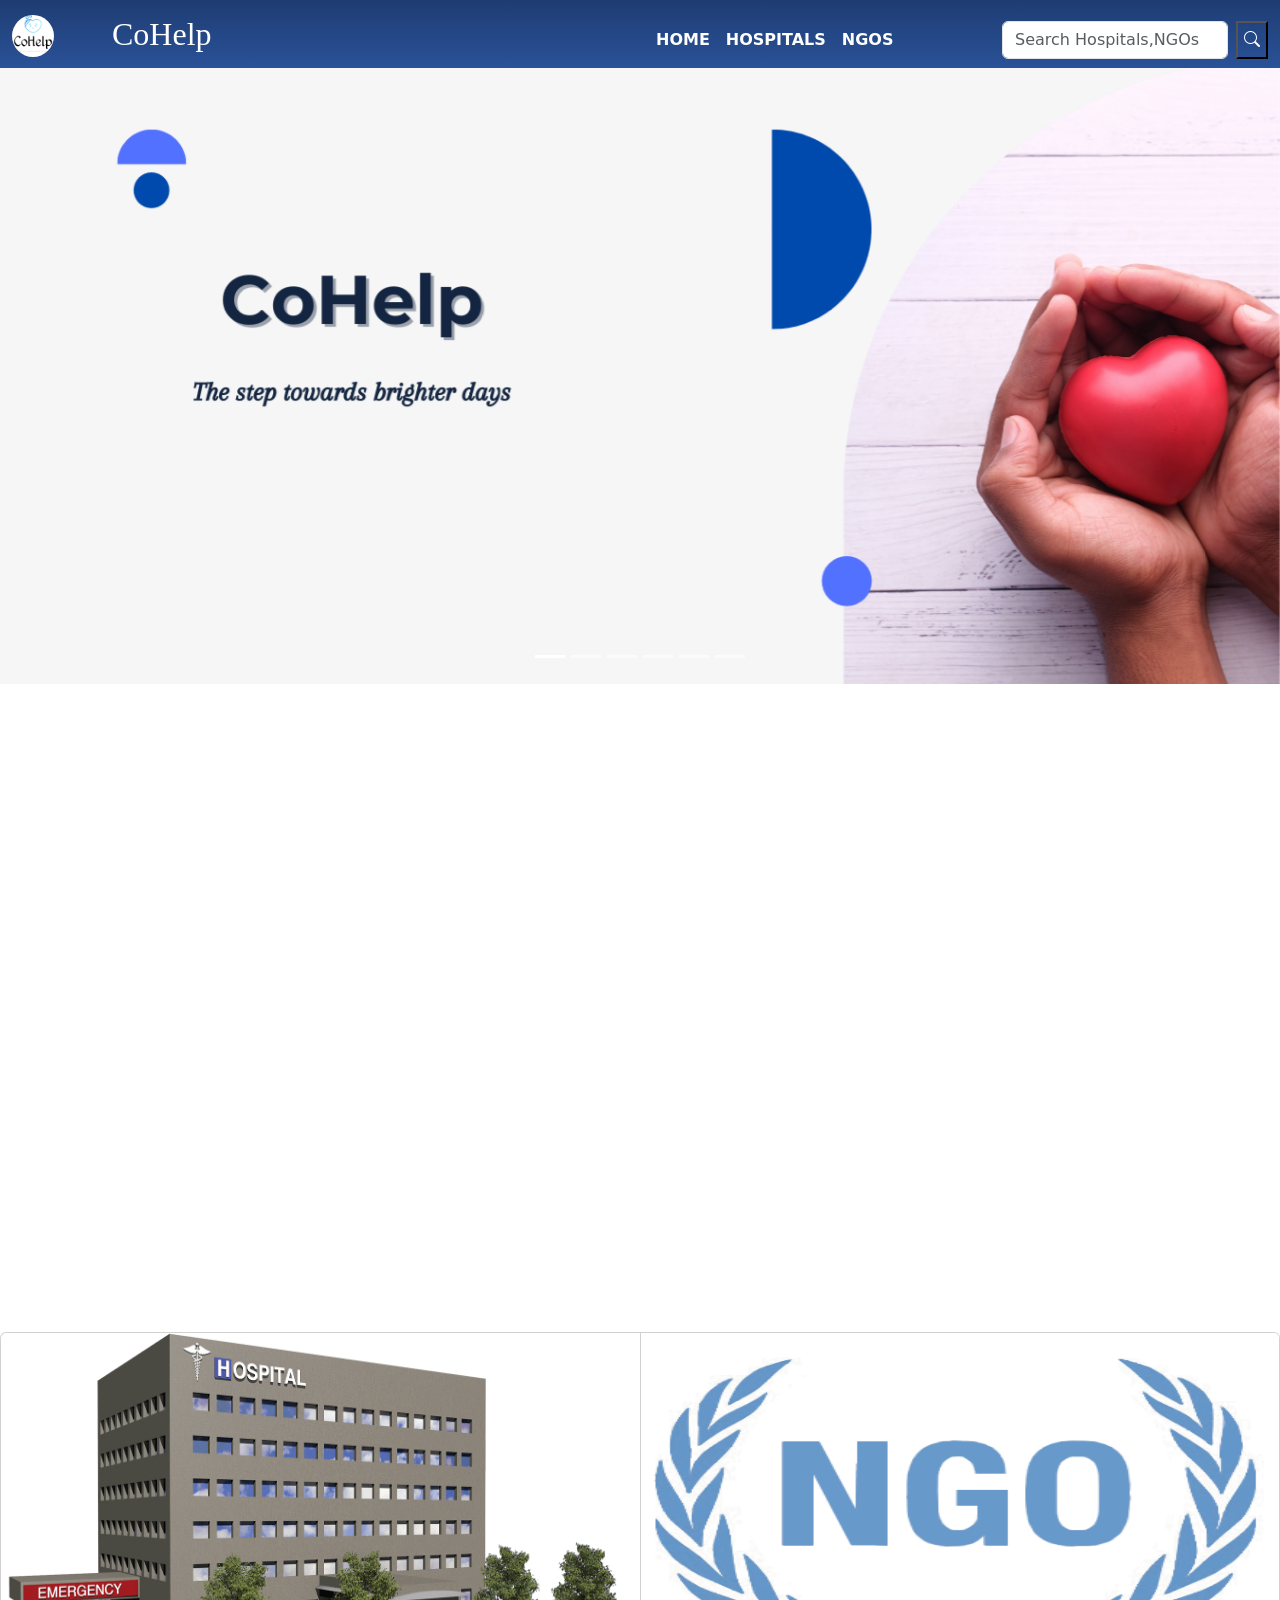
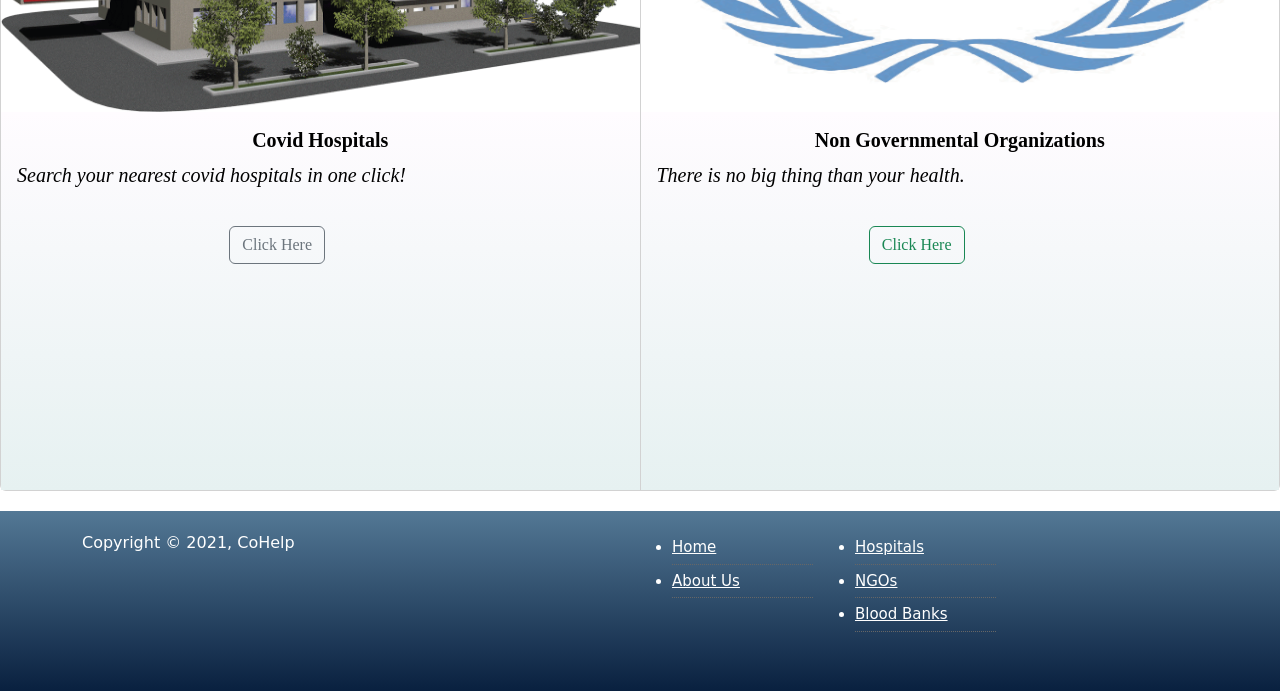
==== index.html @ fdd15eda "add ngo datas" ====
<!doctype html>
<html class="no-js" lang="">
    <head>
        <meta charset="utf-8">
        <title>Dashboard | CoHelp</title>
        <meta name="viewport" content="width=device-width, initial-scale=1">

        <!--Initialize bootstrap css-->
        <link href="https://cdn.jsdelivr.net/npm/bootstrap@5.0.2/dist/css/bootstrap.min.css" rel="stylesheet">

        <!--Initialize BS Icon-->
        <link rel="stylesheet" href="https://cdn.jsdelivr.net/npm/bootstrap-icons@1.5.0/font/bootstrap-icons.css">
        <link rel="stylesheet" href="css/normalize.min.css">
        <link rel="stylesheet" href="css/main.css">

        <!--Chat-Bot Installation-->
        <!--Start of Tawk.to Script-->
        <script type="text/javascript">
          var Tawk_API=Tawk_API||{}, Tawk_LoadStart=new Date();
          (function(){
          var s1=document.createElement("script"),s0=document.getElementsByTagName("script")[0];
          s1.async=true;
          s1.src='https://embed.tawk.to/60ea9696649e0a0a5ccb9987/1faa5ofm1';
          s1.charset='UTF-8';
          s1.setAttribute('crossorigin','*');
          s0.parentNode.insertBefore(s1,s0);
          })();
          </script>
          <!--End of Tawk.to Script-->
    </head>
    <body>

        <!--Header div-->
        <header>
            <nav class="navbar navbar-expand-lg">
                <div class="container-fluid">
                    <!--Branding-->
                  <a class="navbar-brand" href="#">
                    <img src="img/logo.png" alt="" width="30" height="24" class="d-inline-block align-text-top">
                    <h2>CoHelp</h2>
                  </a>

                  <!--Button Block-->
                  <button class="navbar-toggler" type="button" data-bs-toggle="collapse" data-bs-target="#nav1" aria-controls="nav1" aria-expanded="false" aria-label="Toggle navigation">
                    <span class="navbar-toggler-icon">
                        <i class="bi bi-list"></i>
                    </span>
                  </button>

                  <!--Collapse Div-->
                  <div class="collapse navbar-collapse" id="nav1">
                    <ul class="navbar-nav me-auto mb-2 mb-lg-0">
                      <li class="nav-item">
                        <a class="nav-link active" aria-current="page" href="index.html">Home</a>
                      </li>
                      <li class="nav-item">
                        <a class="nav-link" href="hospital.html">Hospitals</a>
                      </li>
                      <li class="nav-item">
                        <a class="nav-link" href="ngo.html">NGOs</a>
                      </li>
                    </ul>

                    <!--Search Div-->
                    <form class="d-flex">
                      <input class="form-control me-2" type="search" placeholder="Search Hospitals,NGOs" aria-label="Search">
                      <button class="search-button"><i class="bi bi-search"></i></button>
                    </form>
                  </div>
                </div>
            </nav>
        </header>

        <!--Carousel div-->
        <div class="wrapper-fluid">
            <div id="carousel" class="carousel slide" data-bs-ride="carousel">
                <div class="carousel-indicators">
                    <button type="button" data-bs-target="#carousel" data-bs-slide-to="0" class="active" aria-current="true" aria-label="Slide 1"></button>
                    <button type="button" data-bs-target="#carousel" data-bs-slide-to="1" aria-label="Slide 2"></button>
                    <button type="button" data-bs-target="#carousel" data-bs-slide-to="2" aria-label="Slide 3"></button>
                    <button type="button" data-bs-target="#carousel" data-bs-slide-to="3" aria-label="Slide 4"></button>
                    <button type="button" data-bs-target="#carousel" data-bs-slide-to="4" aria-label="Slide 5"></button>
                    <button type="button" data-bs-target="#carousel" data-bs-slide-to="5" aria-label="Slide 6"></button>
                </div>
                <div class="carousel-inner">
                    <div class="carousel-item active">
                        <img src="img/CoHelp.png" class="d-block w-100" alt="..." >
                    </div>
                    <div class="carousel-item">
                        <img src="img/img1.jpeg" class="d-block w-100" alt="...">
                    </div>
                    <div class="carousel-item">
                        <img src="img/img2.jpeg" class="d-block w-100" alt="...">
                    </div>
                    <div class="carousel-item">
                        <img src="img/img3.jpeg" class="d-block w-100" alt="...">
                    </div>
                    <div class="carousel-item">
                        <img src="img/img4.jpeg" class="d-block w-100" alt="...">
                    </div>
                    <div class="carousel-item">
                        <img src="img/img5.jpeg" class="d-block w-100" alt="...">
                    </div>
                </div>
            </div>
        </div><!--End Wrapper Carousel-->

        <!--Covid graph-->
        <br>
        <div class="content-graph">
          <iframe src="https://ourworldindata.org/grapher/covid-tests-cases-deaths-per-million?yScale=log&time=earliest..latest&country=~IND" loading="lazy" style="width: 100%; height: 600px; border: 0px none;"></iframe>
        </div>
        
        <br>
        <!--Card Elements-->
        <div class="card-group">
            <div class="card">
              <img src="img/Hospital.png" class="card-img-top">
              <div class="card-body">
                <h5 class="card-title">Covid Hospitals</h5>
                <p class="card-text">Search your nearest covid hospitals in one click!</p>
                <button type="button" class="btn btn-outline-secondary" onclick="document.location='hospital.html'">Click Here</button>
              </div>
            </div>
            <div class="card">
              <img src="img/ngo.png" class="card-img-top">
              <div class="card-body">
                <h5 class="card-title">Non Governmental Organizations</h5>
                <p class="card-text">There is no big thing than your health.</p>
                <button type="button" class="btn btn-outline-success" onclick="document.location='ngo.html'">Click Here</button>
              </div>
            </div>
            </div>
        </div>

        <!--Footer div-->
        <footer id="main-footer">
            <div class="container">
                <div class="footer-right">
                    <nav class="footer-nav">
                        <ul>
                            <li><a href="index.html" class="active">Home</a></li>
                            <li><a href="about-us.html">About Us</a></li>
                        </ul>
                    </nav>
                    <nav class="footer-nav">
                        <ul>
                            <li><a href="hospital.html" class="active">Hospitals</a></li>
                            <li><a href="ngo.html">NGOs</a></li>
                            <li><a href="#">Blood Banks</a></li>
                        </ul>
                    </nav>
                </div>
                <div class="footer-left">
                    <p class="copy">Copyright &copy; 2021, CoHelp</p>
                </div>
            </div>
        </footer>
        <!--Bootstrap js-->
        <script src="https://cdn.jsdelivr.net/npm/@popperjs/core@2.9.2/dist/umd/popper.min.js"></script>
        <script src="https://cdn.jsdelivr.net/npm/bootstrap@5.0.2/dist/js/bootstrap.min.js"></script>
        <script src="https://cdn.jsdelivr.net/npm/bootstrap@5.0.2/dist/js/bootstrap.bundle.min.js"></script>
        <script src="//ajax.googleapis.com/ajax/libs/jquery/1.11.3/jquery.min.js"></script>
        

        <script src="js/main.js"></script>
    </body>
</html>
---- css/main.css ----
/*! HTML5 Boilerplate v5.0 | MIT License | http://h5bp.com/ */

html {
    color: #222;
    font-size: 1em;
    line-height: 1.4;
}

::-moz-selection {
    background: #b3d4fc;
    text-shadow: none;
}

::selection {
    background: #b3d4fc;
    text-shadow: none;
}

hr {
    display: block;
    height: 1px;
    border: 0;
    border-top: 1px solid #ccc;
    margin: 1em 0;
    padding: 0;
}

audio,
canvas,
iframe,
img,
svg,
video {
    vertical-align: middle;
}

fieldset {
    border: 0;
    margin: 0;
    padding: 0;
}

textarea {
    resize: vertical;
}

.browserupgrade {
    margin: 0.2em 0;
    background: #ccc;
    color: #000;
    padding: 0.2em 0;
}


/* ==========================================================================
   Author's custom styles
   ========================================================================== */

header{
    background:linear-gradient(#1e3c72,#2a5298);
}
.container-fluid{
    width: 100%;
    height: 100%;
}
.navbar-brand{
    float: left;
    width: 50%;
}

.navbar-brand h2{
    padding: 0 0 0 100px;
    color:#fff;
    margin: 0!important;
    font-family: 'Times New Roman', Times, serif ;
}
.navbar-brand img{
    width:  42px;
    position: absolute;
    height: auto;
    background-color: #fff;
    border-radius: 100%;

}

#nav1{
    float: right;
    width: 50%;
    padding-top: 12px;
}

#nav1 .navbar-nav li a{
    float: left;
    font-size: 16px;
    text-transform: uppercase;
    font-weight: bold;
    color: #fff;
}

#nav1 .navbar-nav li a:hover{
    background-color: #6fdaf749;
}

.navbar-toggler-icon i{
    color: #fff;
    height: 50%;
    width: 100%;
}

.navbar-toggler{
    border: transparent;
}

.navbar-toggler:hover{
    background-color: #537895;
    border: transparent;
}



.search-button{
    background-color: transparent;
    color: #fff;
}

.card-body{
    color: black;
    height: 50%;
    font-family:'Times New Roman', Times, serif;
    font-size: 20px;
    background: linear-gradient(#fffcff,#e6f1f1);
}

.card-body button{
    margin-left: 35%;
    margin-top: 20px;
}

.card-title{
    font-weight: bold;
    text-align: center;
}
.card-img-top{
    height: 50%;
}

.card-text{
    font-style: italic;
}
#main-footer{
    background: linear-gradient(to top,#09203f,#537895);
    color: #fff;
    min-height: 180px;
    margin-top: 20px;
    overflow: auto;
}

#main-footer a{
    color: #fff;
}

#main-footer .copy{
    padding: 20px 0 0 0;
}

#main-footer .footer-left{
    float: left;
    width: 50%;
}

#main-footer .footer-right{
    float: right;
    width: 50%;
}

#main-footer .footer-nav{
    float: left;
    font-size: 15px;
    width: 31%;
    padding: 20px 0 20px 0;
    margin-right: 10px;
}

#main-footer .footer-nav li{
    padding: 5px 0 5px 0;
    border-bottom: dotted #666 1px;
}
.parallax_two h1 {  
    color: rgb(5, 8, 58);  
    text-align: center; 
    font-weight: bold;
    font-family: cursive;
    font-size: 50px; 
    padding: 20px;  
    text-shadow: 0px 0px 10px rgba(255, 253, 253, 0.452);  
 } 

.wrapParallax p{
    text-align: center;
    font-size: 25px;
    font-family: 'Times New Roman', Times, serif;
    color: #000;
}
 

.wrapParallax ul{
    margin: 3px 6px 5px 5px;
    font-size: 20px;
    font-family: 'Times New Roman', Times, serif;
    color: #000;
}
 .wrapParallax img {  
    width:100vw;  
    height:100vh;
    filter: blur(2px);
    -webkit-filter: blur(2px);
  
 }  
 
 .wrapParallax {
    perspective: 100px;  
    height: 100vh;  
    overflow-x: hidden;  
    overflow-y: auto;  
 }  
 
 .parallax {  
    position: absolute;  
    top: 0;  
    bottom: 0;  
    right: 0;  
    left: 0;  
 }  
 
 .parallax_one {  
    transform: translateZ(-100px) scale(2);  
 }  
 
 .parallax_two {  
    z-index: 10;  
    transform: translateZ(-200px) scale(3) ; 
 }  
 
 .parallax_three {  
    margin-top: 100vh;  
 }  
.parallax_four p{
    text-align: center;
    font-size: 25px;
    font-family: 'Times New Roman', Times, serif;
    color: #000;
}










/* ==========================================================================
   Media Queries
   ========================================================================== */

@media only screen and (min-width: 35em) {

}

@media print,
       (-o-min-device-pixel-ratio: 5/4),
       (-webkit-min-device-pixel-ratio: 1.25),
       (min-resolution: 120dpi) {

}

/* ==========================================================================
   Helper classes
   ========================================================================== */

.hidden {
    display: none !important;
    visibility: hidden;
}

.visuallyhidden {
    border: 0;
    clip: rect(0 0 0 0);
    height: 1px;
    margin: -1px;
    overflow: hidden;
    padding: 0;
    position: absolute;
    width: 1px;
}

.visuallyhidden.focusable:active,
.visuallyhidden.focusable:focus {
    clip: auto;
    height: auto;
    margin: 0;
    overflow: visible;
    position: static;
    width: auto;
}

.invisible {
    visibility: hidden;
}

.clearfix:before,
.clearfix:after {
    content: " ";
    display: table;
}

.clearfix:after {
    clear: both;
}

.clearfix {
    *zoom: 1;
}

/* ==========================================================================
   Print styles
   ========================================================================== */

@media print {
    *,
    *:before,
    *:after {
        background: transparent !important;
        color: #000 !important;
        box-shadow: none !important;
        text-shadow: none !important;
    }

    a,
    a:visited {
        text-decoration: underline;
    }

    a[href]:after {
        content: " (" attr(href) ")";
    }

    abbr[title]:after {
        content: " (" attr(title) ")";
    }

    a[href^="#"]:after,
    a[href^="javascript:"]:after {
        content: "";
    }

    pre,
    blockquote {
        border: 1px solid #999;
        page-break-inside: avoid;
    }

    thead {
        display: table-header-group;
    }

    tr,
    img {
        page-break-inside: avoid;
    }

    img {
        max-width: 100% !important;
    }

    p,
    h2,
    h3 {
        orphans: 3;
        widows: 3;
    }

    h2,
    h3 {
        page-break-after: avoid;
    }
}
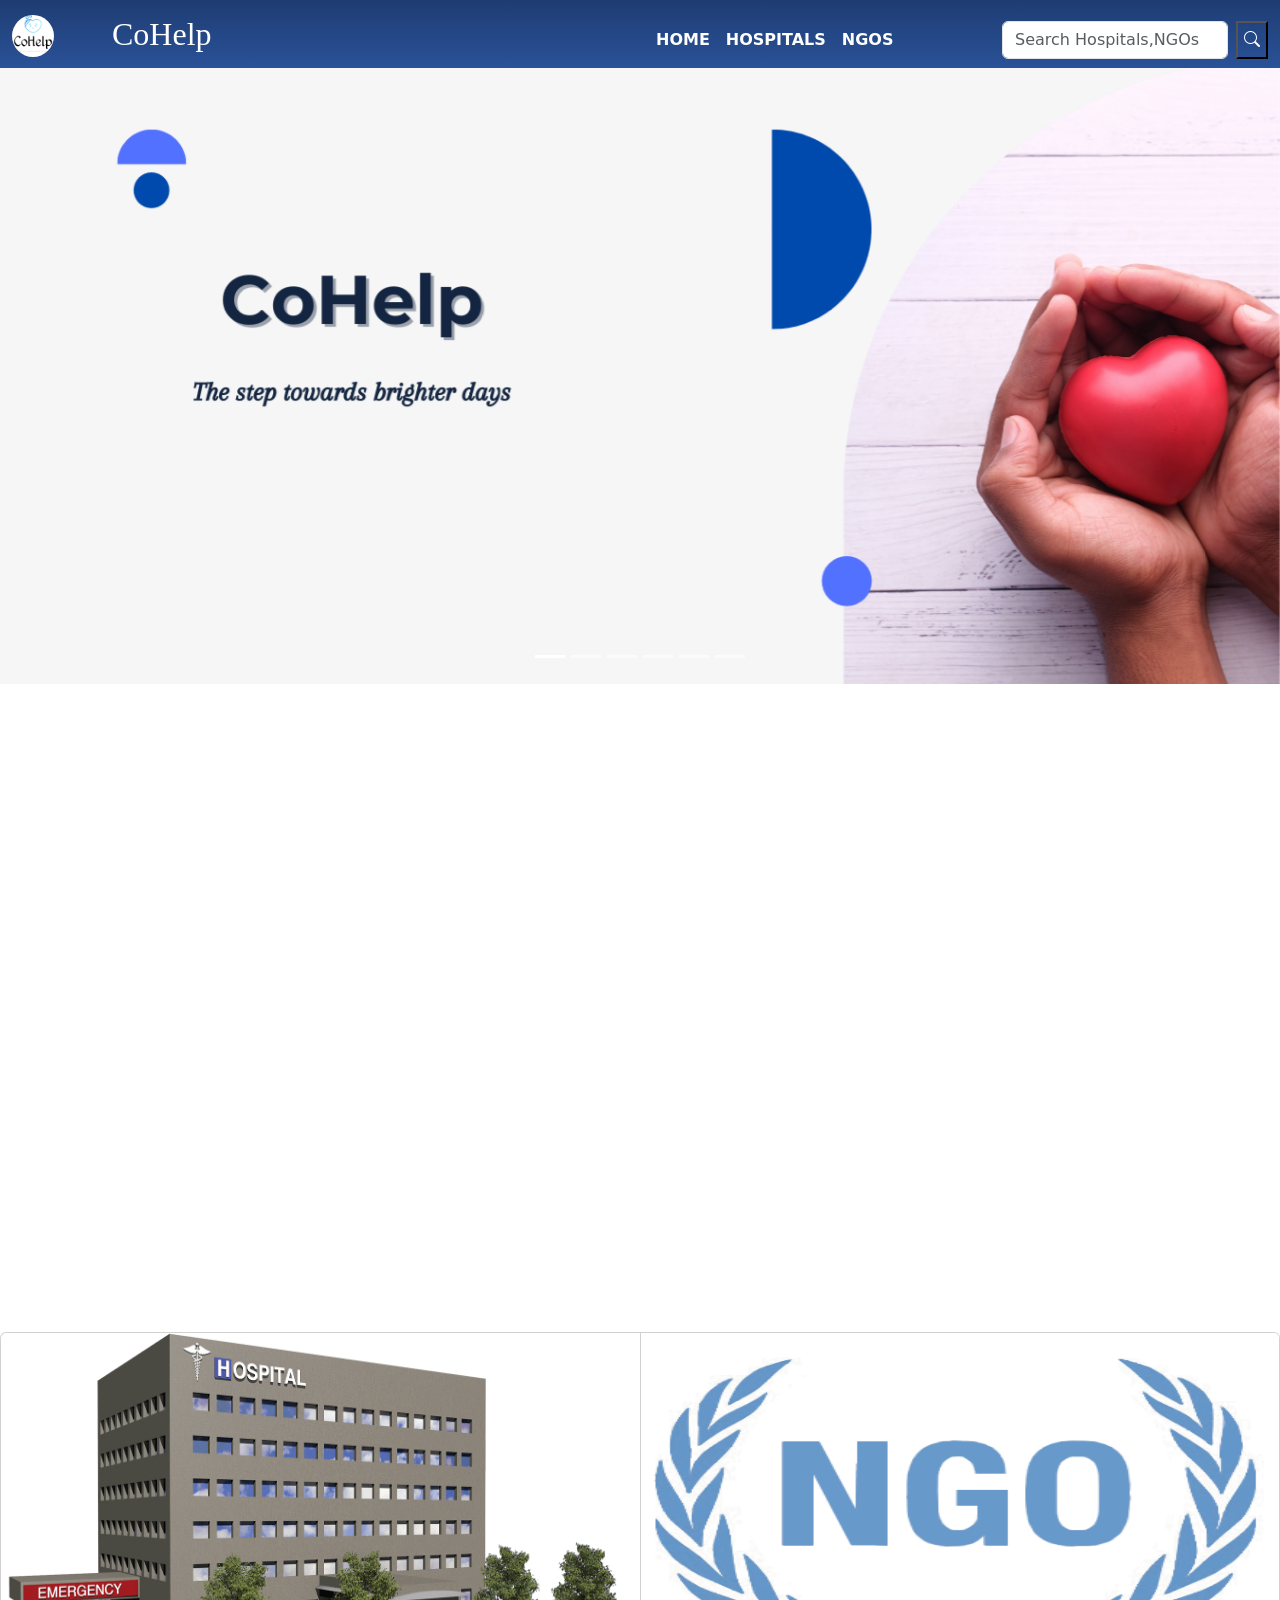
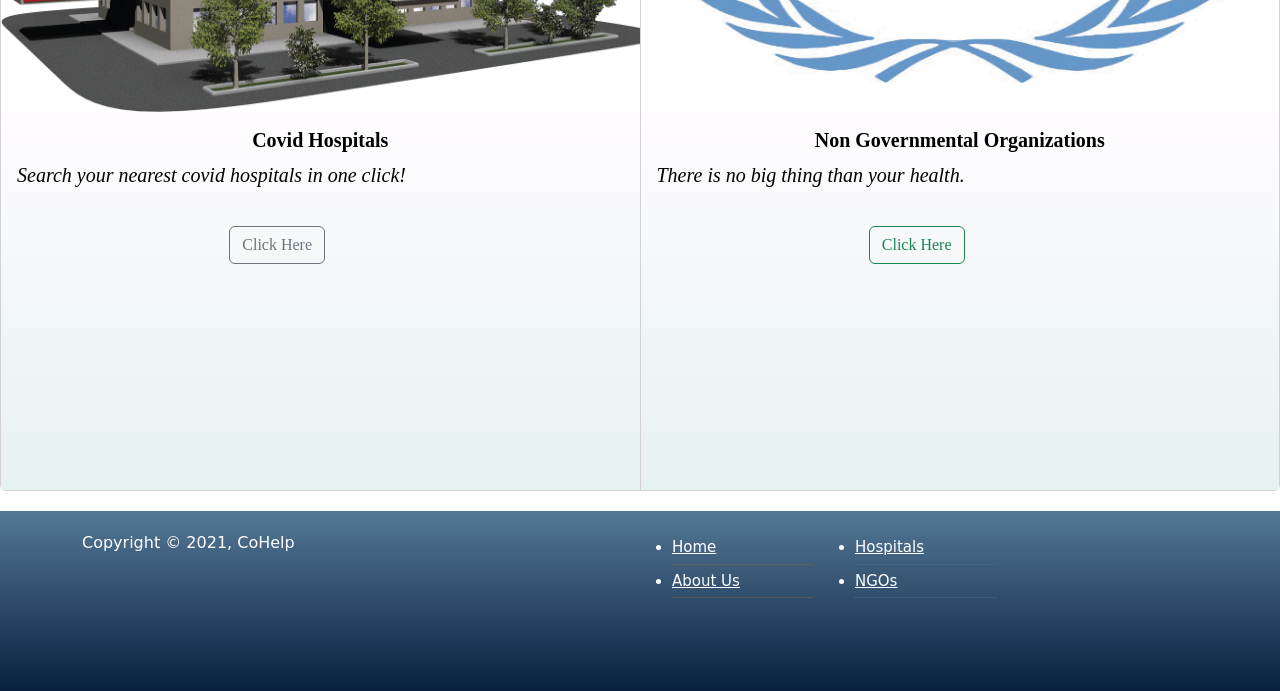
==== commit 6d0c2f75: "Update index.html" ====
--- a/index.html
+++ b/index.html
@@ -147,7 +147,6 @@
                         <ul>
                             <li><a href="hospital.html" class="active">Hospitals</a></li>
                             <li><a href="ngo.html">NGOs</a></li>
-                            <li><a href="#">Blood Banks</a></li>
                         </ul>
                     </nav>
                 </div>
--- a/css/main.css
+++ b/css/main.css
@@ -251,6 +251,19 @@
     color: #000;
 }
 
+table{
+    width: 100%;
+    font-size: 17px;
+    font-family: Calibri;
+    background: linear-gradient(to bottom,#fffcff,#d5fefd8f);
+}
+
+table,th,td{
+    border: solid 1px #DDD;
+    border-collapse: collapse;
+    padding: 2px 3px;
+    text-align:center;
+}
 
 
 
@@ -274,6 +287,7 @@
        (min-resolution: 120dpi) {
 
 }
+
 
 /* ==========================================================================
    Helper classes
@@ -385,4 +399,4 @@
     h3 {
         page-break-after: avoid;
     }
-}+}
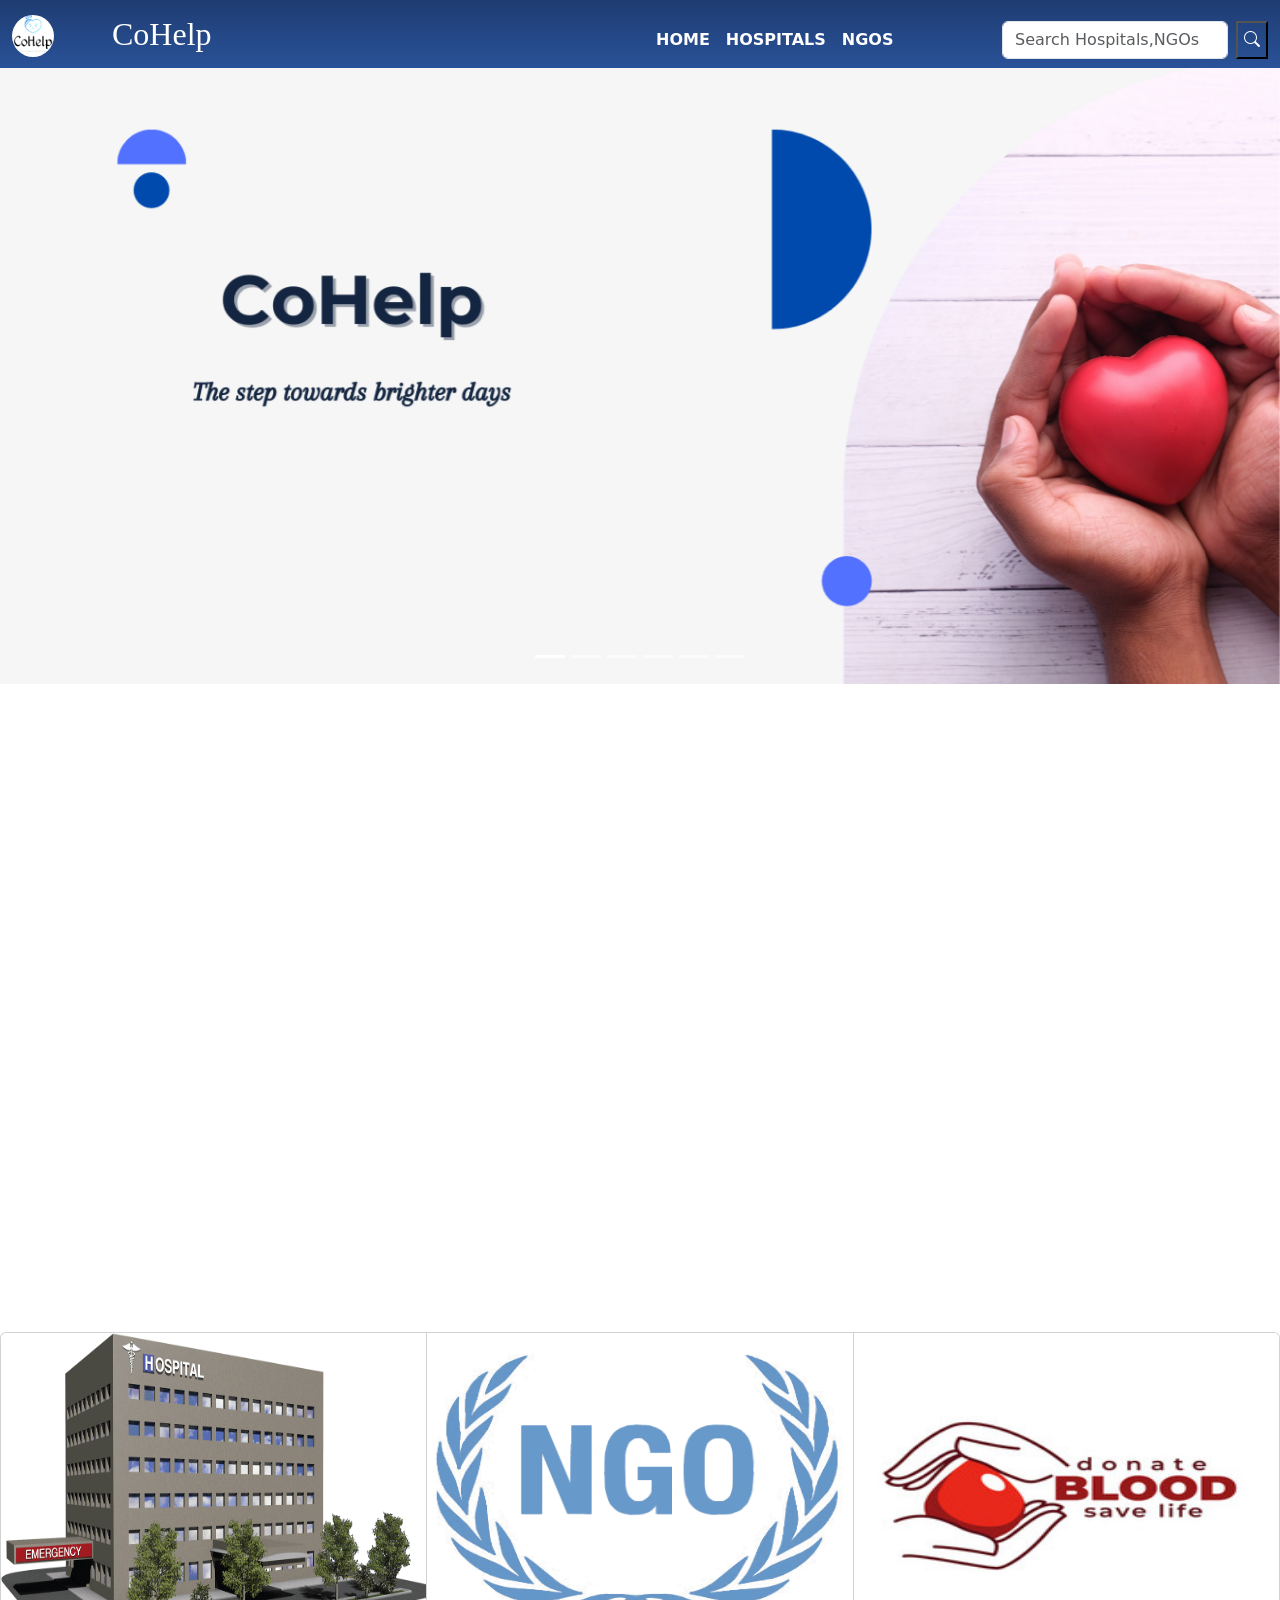
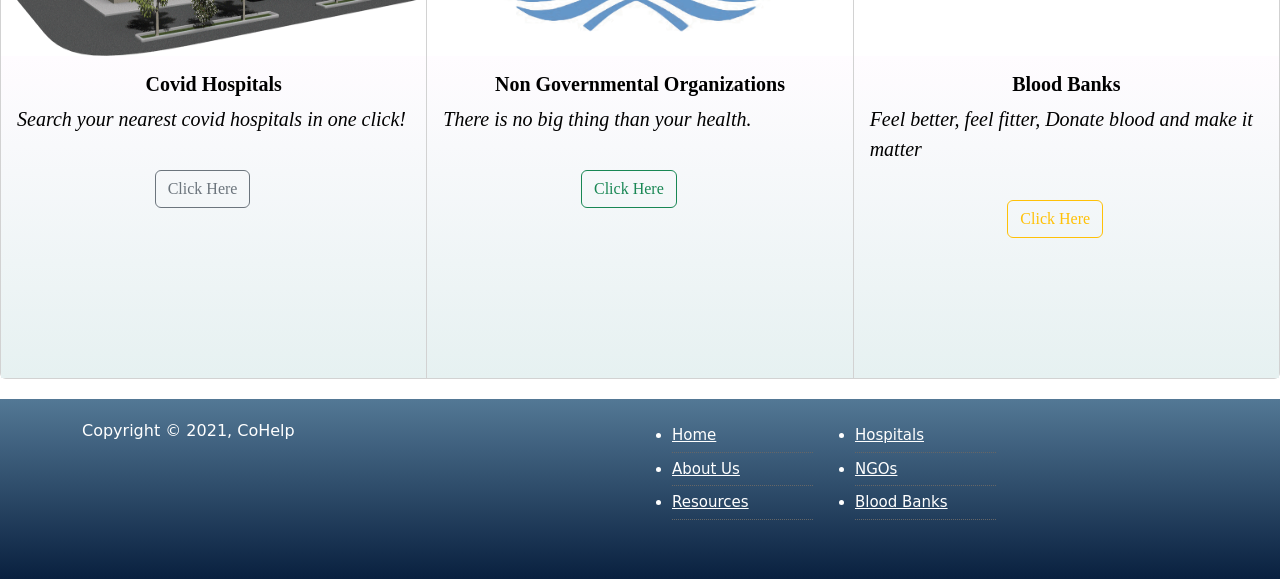
==== commit 9212f3b5: "Add files via upload" ====
--- a/index.html
+++ b/index.html
@@ -1,167 +1,162 @@
-<!doctype html>
-<html class="no-js" lang="">
-    <head>
-        <meta charset="utf-8">
-        <title>Dashboard | CoHelp</title>
-        <meta name="viewport" content="width=device-width, initial-scale=1">
-
-        <!--Initialize bootstrap css-->
-        <link href="https://cdn.jsdelivr.net/npm/bootstrap@5.0.2/dist/css/bootstrap.min.css" rel="stylesheet">
-
-        <!--Initialize BS Icon-->
-        <link rel="stylesheet" href="https://cdn.jsdelivr.net/npm/bootstrap-icons@1.5.0/font/bootstrap-icons.css">
-        <link rel="stylesheet" href="css/normalize.min.css">
-        <link rel="stylesheet" href="css/main.css">
-
-        <!--Chat-Bot Installation-->
-        <!--Start of Tawk.to Script-->
-        <script type="text/javascript">
-          var Tawk_API=Tawk_API||{}, Tawk_LoadStart=new Date();
-          (function(){
-          var s1=document.createElement("script"),s0=document.getElementsByTagName("script")[0];
-          s1.async=true;
-          s1.src='https://embed.tawk.to/60ea9696649e0a0a5ccb9987/1faa5ofm1';
-          s1.charset='UTF-8';
-          s1.setAttribute('crossorigin','*');
-          s0.parentNode.insertBefore(s1,s0);
-          })();
-          </script>
-          <!--End of Tawk.to Script-->
-    </head>
-    <body>
-
-        <!--Header div-->
-        <header>
-            <nav class="navbar navbar-expand-lg">
-                <div class="container-fluid">
-                    <!--Branding-->
-                  <a class="navbar-brand" href="#">
-                    <img src="img/logo.png" alt="" width="30" height="24" class="d-inline-block align-text-top">
-                    <h2>CoHelp</h2>
-                  </a>
-
-                  <!--Button Block-->
-                  <button class="navbar-toggler" type="button" data-bs-toggle="collapse" data-bs-target="#nav1" aria-controls="nav1" aria-expanded="false" aria-label="Toggle navigation">
-                    <span class="navbar-toggler-icon">
-                        <i class="bi bi-list"></i>
-                    </span>
-                  </button>
-
-                  <!--Collapse Div-->
-                  <div class="collapse navbar-collapse" id="nav1">
-                    <ul class="navbar-nav me-auto mb-2 mb-lg-0">
-                      <li class="nav-item">
-                        <a class="nav-link active" aria-current="page" href="index.html">Home</a>
-                      </li>
-                      <li class="nav-item">
-                        <a class="nav-link" href="hospital.html">Hospitals</a>
-                      </li>
-                      <li class="nav-item">
-                        <a class="nav-link" href="ngo.html">NGOs</a>
-                      </li>
-                    </ul>
-
-                    <!--Search Div-->
-                    <form class="d-flex">
-                      <input class="form-control me-2" type="search" placeholder="Search Hospitals,NGOs" aria-label="Search">
-                      <button class="search-button"><i class="bi bi-search"></i></button>
-                    </form>
-                  </div>
-                </div>
-            </nav>
-        </header>
-
-        <!--Carousel div-->
-        <div class="wrapper-fluid">
-            <div id="carousel" class="carousel slide" data-bs-ride="carousel">
-                <div class="carousel-indicators">
-                    <button type="button" data-bs-target="#carousel" data-bs-slide-to="0" class="active" aria-current="true" aria-label="Slide 1"></button>
-                    <button type="button" data-bs-target="#carousel" data-bs-slide-to="1" aria-label="Slide 2"></button>
-                    <button type="button" data-bs-target="#carousel" data-bs-slide-to="2" aria-label="Slide 3"></button>
-                    <button type="button" data-bs-target="#carousel" data-bs-slide-to="3" aria-label="Slide 4"></button>
-                    <button type="button" data-bs-target="#carousel" data-bs-slide-to="4" aria-label="Slide 5"></button>
-                    <button type="button" data-bs-target="#carousel" data-bs-slide-to="5" aria-label="Slide 6"></button>
-                </div>
-                <div class="carousel-inner">
-                    <div class="carousel-item active">
-                        <img src="img/CoHelp.png" class="d-block w-100" alt="..." >
-                    </div>
-                    <div class="carousel-item">
-                        <img src="img/img1.jpeg" class="d-block w-100" alt="...">
-                    </div>
-                    <div class="carousel-item">
-                        <img src="img/img2.jpeg" class="d-block w-100" alt="...">
-                    </div>
-                    <div class="carousel-item">
-                        <img src="img/img3.jpeg" class="d-block w-100" alt="...">
-                    </div>
-                    <div class="carousel-item">
-                        <img src="img/img4.jpeg" class="d-block w-100" alt="...">
-                    </div>
-                    <div class="carousel-item">
-                        <img src="img/img5.jpeg" class="d-block w-100" alt="...">
-                    </div>
-                </div>
-            </div>
-        </div><!--End Wrapper Carousel-->
-
-        <!--Covid graph-->
-        <br>
-        <div class="content-graph">
-          <iframe src="https://ourworldindata.org/grapher/covid-tests-cases-deaths-per-million?yScale=log&time=earliest..latest&country=~IND" loading="lazy" style="width: 100%; height: 600px; border: 0px none;"></iframe>
-        </div>
-        
-        <br>
-        <!--Card Elements-->
-        <div class="card-group">
-            <div class="card">
-              <img src="img/Hospital.png" class="card-img-top">
-              <div class="card-body">
-                <h5 class="card-title">Covid Hospitals</h5>
-                <p class="card-text">Search your nearest covid hospitals in one click!</p>
-                <button type="button" class="btn btn-outline-secondary" onclick="document.location='hospital.html'">Click Here</button>
-              </div>
-            </div>
-            <div class="card">
-              <img src="img/ngo.png" class="card-img-top">
-              <div class="card-body">
-                <h5 class="card-title">Non Governmental Organizations</h5>
-                <p class="card-text">There is no big thing than your health.</p>
-                <button type="button" class="btn btn-outline-success" onclick="document.location='ngo.html'">Click Here</button>
-              </div>
-            </div>
-            </div>
-        </div>
-
-        <!--Footer div-->
-        <footer id="main-footer">
-            <div class="container">
-                <div class="footer-right">
-                    <nav class="footer-nav">
-                        <ul>
-                            <li><a href="index.html" class="active">Home</a></li>
-                            <li><a href="about-us.html">About Us</a></li>
-                        </ul>
-                    </nav>
-                    <nav class="footer-nav">
-                        <ul>
-                            <li><a href="hospital.html" class="active">Hospitals</a></li>
-                            <li><a href="ngo.html">NGOs</a></li>
-                        </ul>
-                    </nav>
-                </div>
-                <div class="footer-left">
-                    <p class="copy">Copyright &copy; 2021, CoHelp</p>
-                </div>
-            </div>
-        </footer>
-        <!--Bootstrap js-->
-        <script src="https://cdn.jsdelivr.net/npm/@popperjs/core@2.9.2/dist/umd/popper.min.js"></script>
-        <script src="https://cdn.jsdelivr.net/npm/bootstrap@5.0.2/dist/js/bootstrap.min.js"></script>
-        <script src="https://cdn.jsdelivr.net/npm/bootstrap@5.0.2/dist/js/bootstrap.bundle.min.js"></script>
-        <script src="//ajax.googleapis.com/ajax/libs/jquery/1.11.3/jquery.min.js"></script>
-        
-
-        <script src="js/main.js"></script>
-    </body>
-</html>
+<!doctype html>
+<html class="no-js" lang="">
+    <head>
+        <meta charset="utf-8">
+        <title>Dashboard | CoHelp</title>
+        <meta name="viewport" content="width=device-width, initial-scale=1">
+
+        <!--Initialize bootstrap css-->
+        <link href="https://cdn.jsdelivr.net/npm/bootstrap@5.0.2/dist/css/bootstrap.min.css" rel="stylesheet">
+
+        <!--Initialize BS Icon-->
+        <link rel="stylesheet" href="https://cdn.jsdelivr.net/npm/bootstrap-icons@1.5.0/font/bootstrap-icons.css">
+        <link rel="stylesheet" href="css/normalize.min.css">
+        <link rel="stylesheet" href="css/main.css">
+    </head>
+    <body>
+
+        <!--Header div-->
+        <header>
+            <nav class="navbar navbar-expand-lg">
+                <div class="container-fluid">
+                    <!--Branding-->
+                  <a class="navbar-brand" href="#">
+                    <img src="img/logo.png" alt="" width="30" height="24" class="d-inline-block align-text-top">
+                    <h2>CoHelp</h2>
+                  </a>
+
+                  <!--Button Block-->
+                  <button class="navbar-toggler" type="button" data-bs-toggle="collapse" data-bs-target="#nav1" aria-controls="nav1" aria-expanded="false" aria-label="Toggle navigation">
+                    <span class="navbar-toggler-icon">
+                        <i class="bi bi-list"></i>
+                    </span>
+                  </button>
+
+                  <!--Collapse Div-->
+                  <div class="collapse navbar-collapse" id="nav1">
+                    <ul class="navbar-nav me-auto mb-2 mb-lg-0">
+                      <li class="nav-item">
+                        <a class="nav-link active" aria-current="page" href="index.html">Home</a>
+                      </li>
+                      <li class="nav-item">
+                        <a class="nav-link" href="hospital.html">Hospitals</a>
+                      </li>
+                      <li class="nav-item">
+                        <a class="nav-link" href="ngo.html">NGOs</a>
+                      </li>
+                    </ul>
+
+                    <!--Search Div-->
+                    <form class="d-flex">
+                      <input class="form-control me-2" type="search" placeholder="Search Hospitals,NGOs" aria-label="Search">
+                      <button class="search-button"><i class="bi bi-search"></i></button>
+                    </form>
+                  </div>
+                </div>
+            </nav>
+        </header>
+
+        <!--Carousel div-->
+        <div class="wrapper-fluid">
+            <div id="carousel" class="carousel slide" data-bs-ride="carousel">
+                <div class="carousel-indicators">
+                    <button type="button" data-bs-target="#carousel" data-bs-slide-to="0" class="active" aria-current="true" aria-label="Slide 1"></button>
+                    <button type="button" data-bs-target="#carousel" data-bs-slide-to="1" aria-label="Slide 2"></button>
+                    <button type="button" data-bs-target="#carousel" data-bs-slide-to="2" aria-label="Slide 3"></button>
+                    <button type="button" data-bs-target="#carousel" data-bs-slide-to="3" aria-label="Slide 4"></button>
+                    <button type="button" data-bs-target="#carousel" data-bs-slide-to="4" aria-label="Slide 5"></button>
+                    <button type="button" data-bs-target="#carousel" data-bs-slide-to="5" aria-label="Slide 6"></button>
+                </div>
+                <div class="carousel-inner">
+                    <div class="carousel-item active">
+                        <img src="img/CoHelp.png" class="d-block w-100" alt="..." >
+                    </div>
+                    <div class="carousel-item">
+                        <img src="img/img1.jpeg" class="d-block w-100" alt="...">
+                    </div>
+                    <div class="carousel-item">
+                        <img src="img/img2.jpeg" class="d-block w-100" alt="...">
+                    </div>
+                    <div class="carousel-item">
+                        <img src="img/img3.jpeg" class="d-block w-100" alt="...">
+                    </div>
+                    <div class="carousel-item">
+                        <img src="img/img4.jpeg" class="d-block w-100" alt="...">
+                    </div>
+                    <div class="carousel-item">
+                        <img src="img/img5.jpeg" class="d-block w-100" alt="...">
+                    </div>
+                </div>
+            </div>
+        </div><!--End Wrapper Carousel-->
+
+        <!--Covid graph-->
+        <br>
+        <div class="content-graph">
+          <iframe src="https://ourworldindata.org/grapher/covid-tests-cases-deaths-per-million?yScale=log&time=earliest..latest&country=~IND" loading="lazy" style="width: 100%; height: 600px; border: 0px none;"></iframe>
+        </div>
+        
+        <br>
+        <!--Card Elements-->
+        <div class="card-group">
+            <div class="card">
+              <img src="img/Hospital.png" class="card-img-top">
+              <div class="card-body">
+                <h5 class="card-title">Covid Hospitals</h5>
+                <p class="card-text">Search your nearest covid hospitals in one click!</p>
+                <button type="button" class="btn btn-outline-secondary">Click Here</button>
+              </div>
+            </div>
+            <div class="card">
+              <img src="img/ngo.png" class="card-img-top">
+              <div class="card-body">
+                <h5 class="card-title">Non Governmental Organizations</h5>
+                <p class="card-text">There is no big thing than your health.</p>
+                <button type="button" class="btn btn-outline-success">Click Here</button>
+              </div>
+            </div>
+            <div class="card">
+              <img src="img/blood.jpg" class="card-img-top">
+              <div class="card-body">
+                <h5 class="card-title">Blood Banks</h5>
+                <p class="card-text">Feel better, feel fitter,
+                    Donate blood and make it matter </p>
+                    <button type="button" class="btn btn-outline-warning">Click Here</button>
+              </div>
+            </div>
+        </div>
+
+        <!--Footer div-->
+        <footer id="main-footer">
+            <div class="container">
+                <div class="footer-right">
+                    <nav class="footer-nav">
+                        <ul>
+                            <li><a href="index.html" class="active">Home</a></li>
+                            <li><a href="about-us.html">About Us</a></li>
+                            <li><a href="resources.html">Resources</a></li>
+                        </ul>
+                    </nav>
+                    <nav class="footer-nav">
+                        <ul>
+                            <li><a href="hospital.html" class="active">Hospitals</a></li>
+                            <li><a href="ngo.html">NGOs</a></li>
+                            <li><a href="#">Blood Banks</a></li>
+                        </ul>
+                    </nav>
+                </div>
+                <div class="footer-left">
+                    <p class="copy">Copyright &copy; 2021, CoHelp</p>
+                </div>
+            </div>
+        </footer>
+        <!--Bootstrap js-->
+        <script src="https://cdn.jsdelivr.net/npm/@popperjs/core@2.9.2/dist/umd/popper.min.js"></script>
+        <script src="https://cdn.jsdelivr.net/npm/bootstrap@5.0.2/dist/js/bootstrap.min.js"></script>
+        <script src="https://cdn.jsdelivr.net/npm/bootstrap@5.0.2/dist/js/bootstrap.bundle.min.js"></script>
+        <script src="//ajax.googleapis.com/ajax/libs/jquery/1.11.3/jquery.min.js"></script>
+        
+
+        <script src="js/main.js"></script>
+    </body>
+</html>
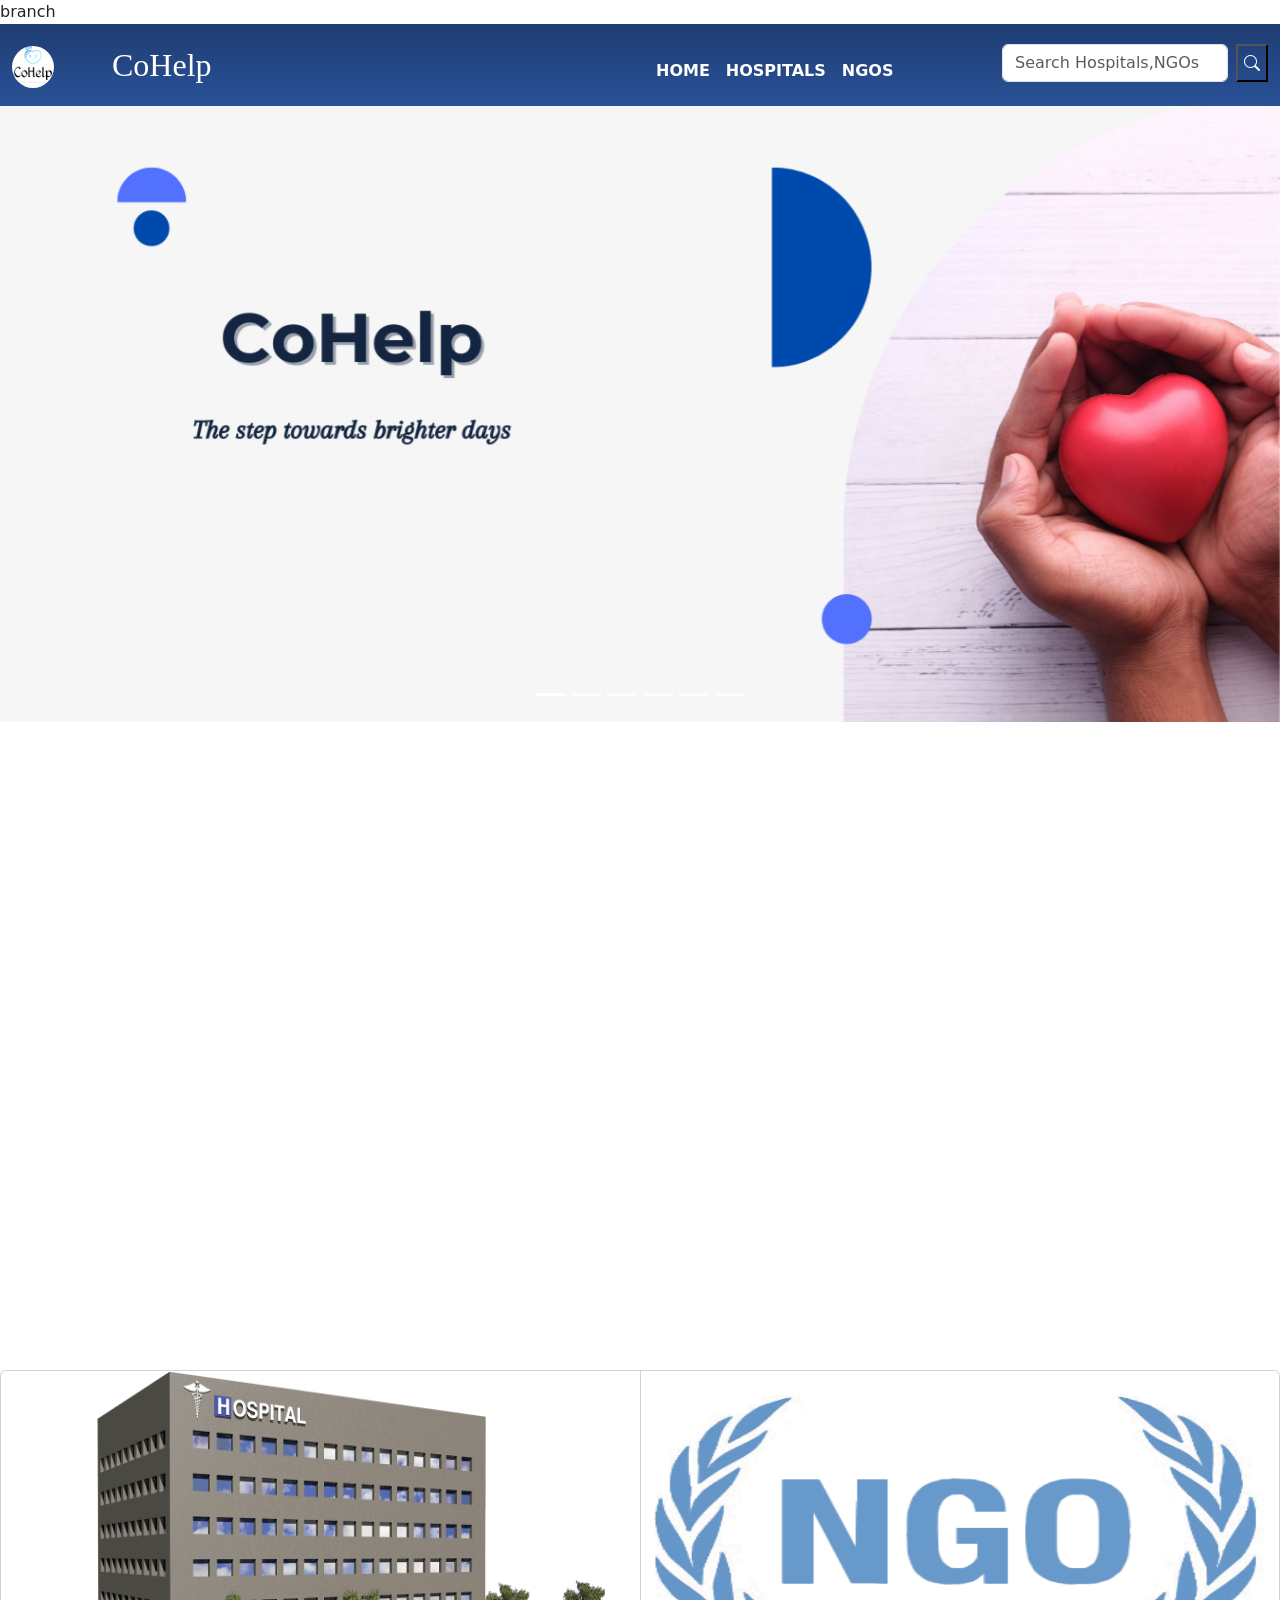
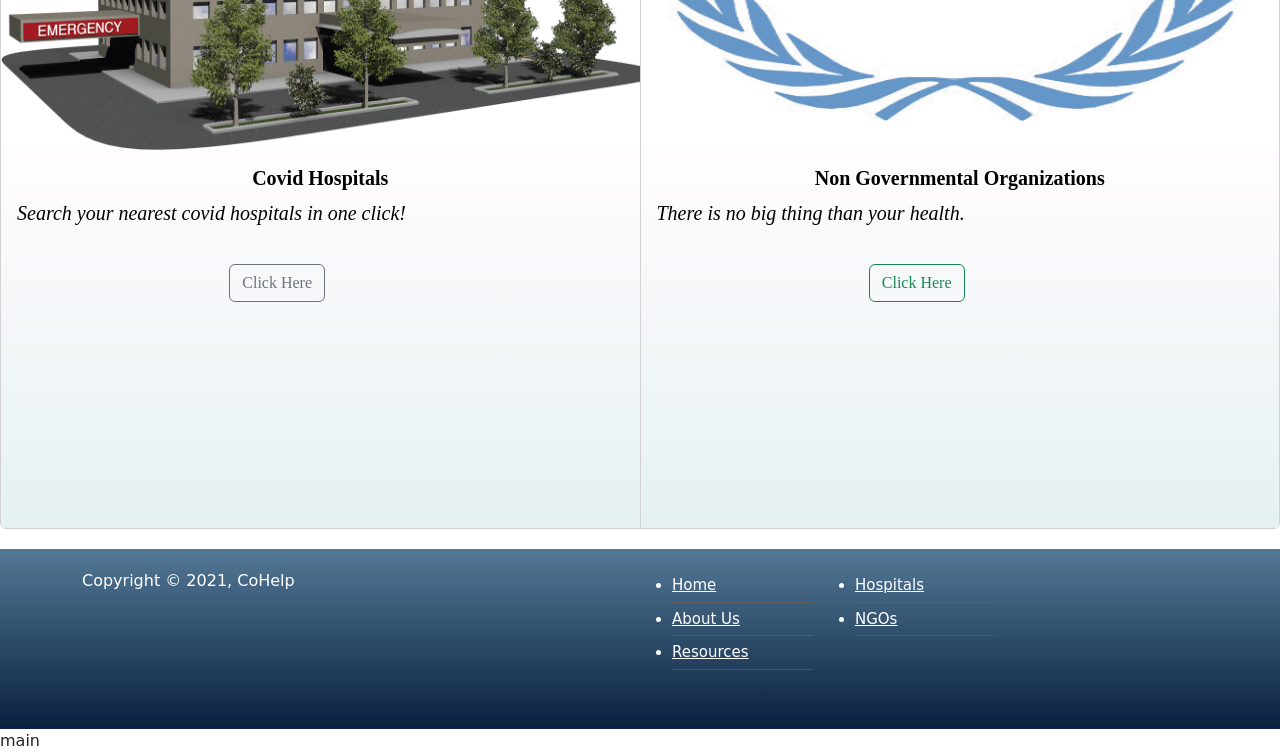
==== commit a7181271: "Merge branch 'main' into branch" ====
--- a/index.html
+++ b/index.html
@@ -1,162 +1,172 @@
-<!doctype html>
-<html class="no-js" lang="">
-    <head>
-        <meta charset="utf-8">
-        <title>Dashboard | CoHelp</title>
-        <meta name="viewport" content="width=device-width, initial-scale=1">
-
-        <!--Initialize bootstrap css-->
-        <link href="https://cdn.jsdelivr.net/npm/bootstrap@5.0.2/dist/css/bootstrap.min.css" rel="stylesheet">
-
-        <!--Initialize BS Icon-->
-        <link rel="stylesheet" href="https://cdn.jsdelivr.net/npm/bootstrap-icons@1.5.0/font/bootstrap-icons.css">
-        <link rel="stylesheet" href="css/normalize.min.css">
-        <link rel="stylesheet" href="css/main.css">
-    </head>
-    <body>
-
-        <!--Header div-->
-        <header>
-            <nav class="navbar navbar-expand-lg">
-                <div class="container-fluid">
-                    <!--Branding-->
-                  <a class="navbar-brand" href="#">
-                    <img src="img/logo.png" alt="" width="30" height="24" class="d-inline-block align-text-top">
-                    <h2>CoHelp</h2>
-                  </a>
-
-                  <!--Button Block-->
-                  <button class="navbar-toggler" type="button" data-bs-toggle="collapse" data-bs-target="#nav1" aria-controls="nav1" aria-expanded="false" aria-label="Toggle navigation">
-                    <span class="navbar-toggler-icon">
-                        <i class="bi bi-list"></i>
-                    </span>
-                  </button>
-
-                  <!--Collapse Div-->
-                  <div class="collapse navbar-collapse" id="nav1">
-                    <ul class="navbar-nav me-auto mb-2 mb-lg-0">
-                      <li class="nav-item">
-                        <a class="nav-link active" aria-current="page" href="index.html">Home</a>
-                      </li>
-                      <li class="nav-item">
-                        <a class="nav-link" href="hospital.html">Hospitals</a>
-                      </li>
-                      <li class="nav-item">
-                        <a class="nav-link" href="ngo.html">NGOs</a>
-                      </li>
-                    </ul>
-
-                    <!--Search Div-->
-                    <form class="d-flex">
-                      <input class="form-control me-2" type="search" placeholder="Search Hospitals,NGOs" aria-label="Search">
-                      <button class="search-button"><i class="bi bi-search"></i></button>
-                    </form>
-                  </div>
-                </div>
-            </nav>
-        </header>
-
-        <!--Carousel div-->
-        <div class="wrapper-fluid">
-            <div id="carousel" class="carousel slide" data-bs-ride="carousel">
-                <div class="carousel-indicators">
-                    <button type="button" data-bs-target="#carousel" data-bs-slide-to="0" class="active" aria-current="true" aria-label="Slide 1"></button>
-                    <button type="button" data-bs-target="#carousel" data-bs-slide-to="1" aria-label="Slide 2"></button>
-                    <button type="button" data-bs-target="#carousel" data-bs-slide-to="2" aria-label="Slide 3"></button>
-                    <button type="button" data-bs-target="#carousel" data-bs-slide-to="3" aria-label="Slide 4"></button>
-                    <button type="button" data-bs-target="#carousel" data-bs-slide-to="4" aria-label="Slide 5"></button>
-                    <button type="button" data-bs-target="#carousel" data-bs-slide-to="5" aria-label="Slide 6"></button>
-                </div>
-                <div class="carousel-inner">
-                    <div class="carousel-item active">
-                        <img src="img/CoHelp.png" class="d-block w-100" alt="..." >
-                    </div>
-                    <div class="carousel-item">
-                        <img src="img/img1.jpeg" class="d-block w-100" alt="...">
-                    </div>
-                    <div class="carousel-item">
-                        <img src="img/img2.jpeg" class="d-block w-100" alt="...">
-                    </div>
-                    <div class="carousel-item">
-                        <img src="img/img3.jpeg" class="d-block w-100" alt="...">
-                    </div>
-                    <div class="carousel-item">
-                        <img src="img/img4.jpeg" class="d-block w-100" alt="...">
-                    </div>
-                    <div class="carousel-item">
-                        <img src="img/img5.jpeg" class="d-block w-100" alt="...">
-                    </div>
-                </div>
-            </div>
-        </div><!--End Wrapper Carousel-->
-
-        <!--Covid graph-->
-        <br>
-        <div class="content-graph">
-          <iframe src="https://ourworldindata.org/grapher/covid-tests-cases-deaths-per-million?yScale=log&time=earliest..latest&country=~IND" loading="lazy" style="width: 100%; height: 600px; border: 0px none;"></iframe>
-        </div>
-        
-        <br>
-        <!--Card Elements-->
-        <div class="card-group">
-            <div class="card">
-              <img src="img/Hospital.png" class="card-img-top">
-              <div class="card-body">
-                <h5 class="card-title">Covid Hospitals</h5>
-                <p class="card-text">Search your nearest covid hospitals in one click!</p>
-                <button type="button" class="btn btn-outline-secondary">Click Here</button>
-              </div>
-            </div>
-            <div class="card">
-              <img src="img/ngo.png" class="card-img-top">
-              <div class="card-body">
-                <h5 class="card-title">Non Governmental Organizations</h5>
-                <p class="card-text">There is no big thing than your health.</p>
-                <button type="button" class="btn btn-outline-success">Click Here</button>
-              </div>
-            </div>
-            <div class="card">
-              <img src="img/blood.jpg" class="card-img-top">
-              <div class="card-body">
-                <h5 class="card-title">Blood Banks</h5>
-                <p class="card-text">Feel better, feel fitter,
-                    Donate blood and make it matter </p>
-                    <button type="button" class="btn btn-outline-warning">Click Here</button>
-              </div>
-            </div>
-        </div>
-
-        <!--Footer div-->
-        <footer id="main-footer">
-            <div class="container">
-                <div class="footer-right">
-                    <nav class="footer-nav">
-                        <ul>
-                            <li><a href="index.html" class="active">Home</a></li>
-                            <li><a href="about-us.html">About Us</a></li>
-                            <li><a href="resources.html">Resources</a></li>
-                        </ul>
-                    </nav>
-                    <nav class="footer-nav">
-                        <ul>
-                            <li><a href="hospital.html" class="active">Hospitals</a></li>
-                            <li><a href="ngo.html">NGOs</a></li>
-                            <li><a href="#">Blood Banks</a></li>
-                        </ul>
-                    </nav>
-                </div>
-                <div class="footer-left">
-                    <p class="copy">Copyright &copy; 2021, CoHelp</p>
-                </div>
-            </div>
-        </footer>
-        <!--Bootstrap js-->
-        <script src="https://cdn.jsdelivr.net/npm/@popperjs/core@2.9.2/dist/umd/popper.min.js"></script>
-        <script src="https://cdn.jsdelivr.net/npm/bootstrap@5.0.2/dist/js/bootstrap.min.js"></script>
-        <script src="https://cdn.jsdelivr.net/npm/bootstrap@5.0.2/dist/js/bootstrap.bundle.min.js"></script>
-        <script src="//ajax.googleapis.com/ajax/libs/jquery/1.11.3/jquery.min.js"></script>
-        
-
-        <script src="js/main.js"></script>
-    </body>
-</html>
+branch
+<!doctype html>
+<html class="no-js" lang="">
+    <head>
+        <meta charset="utf-8">
+        <title>Dashboard | CoHelp</title>
+        <meta name="viewport" content="width=device-width, initial-scale=1">
+
+        <!--Initialize bootstrap css-->
+        <link href="https://cdn.jsdelivr.net/npm/bootstrap@5.0.2/dist/css/bootstrap.min.css" rel="stylesheet">
+
+        <!--Initialize BS Icon-->
+        <link rel="stylesheet" href="https://cdn.jsdelivr.net/npm/bootstrap-icons@1.5.0/font/bootstrap-icons.css">
+        <link rel="stylesheet" href="css/normalize.min.css">
+        <link rel="stylesheet" href="css/main.css">
+
+        <!--Chat-Bot Installation-->
+        <!--Start of Tawk.to Script-->
+        <script type="text/javascript">
+          var Tawk_API=Tawk_API||{}, Tawk_LoadStart=new Date();
+          (function(){
+          var s1=document.createElement("script"),s0=document.getElementsByTagName("script")[0];
+          s1.async=true;
+          s1.src='https://embed.tawk.to/60ea9696649e0a0a5ccb9987/1faa5ofm1';
+          s1.charset='UTF-8';
+          s1.setAttribute('crossorigin','*');
+          s0.parentNode.insertBefore(s1,s0);
+          })();
+          </script>
+          <!--End of Tawk.to Script-->
+    </head>
+    <body>
+
+        <!--Header div-->
+        <header>
+            <nav class="navbar navbar-expand-lg">
+                <div class="container-fluid">
+                    <!--Branding-->
+                  <a class="navbar-brand" href="#">
+                    <img src="img/logo.png" alt="" width="30" height="24" class="d-inline-block align-text-top">
+                    <h2>CoHelp</h2>
+                  </a>
+
+                  <!--Button Block-->
+                  <button class="navbar-toggler" type="button" data-bs-toggle="collapse" data-bs-target="#nav1" aria-controls="nav1" aria-expanded="false" aria-label="Toggle navigation">
+                    <span class="navbar-toggler-icon">
+                        <i class="bi bi-list"></i>
+                    </span>
+                  </button>
+
+                  <!--Collapse Div-->
+                  <div class="collapse navbar-collapse" id="nav1">
+                    <ul class="navbar-nav me-auto mb-2 mb-lg-0">
+                      <li class="nav-item">
+                        <a class="nav-link active" aria-current="page" href="index.html">Home</a>
+                      </li>
+                      <li class="nav-item">
+                        <a class="nav-link" href="hospital.html">Hospitals</a>
+                      </li>
+                      <li class="nav-item">
+                        <a class="nav-link" href="ngo.html">NGOs</a>
+                      </li>
+                    </ul>
+
+                    <!--Search Div-->
+                    <form class="d-flex">
+                      <input class="form-control me-2" type="search" placeholder="Search Hospitals,NGOs" aria-label="Search">
+                      <button class="search-button"><i class="bi bi-search"></i></button>
+                    </form>
+                  </div>
+                </div>
+            </nav>
+        </header>
+
+        <!--Carousel div-->
+        <div class="wrapper-fluid">
+            <div id="carousel" class="carousel slide" data-bs-ride="carousel">
+                <div class="carousel-indicators">
+                    <button type="button" data-bs-target="#carousel" data-bs-slide-to="0" class="active" aria-current="true" aria-label="Slide 1"></button>
+                    <button type="button" data-bs-target="#carousel" data-bs-slide-to="1" aria-label="Slide 2"></button>
+                    <button type="button" data-bs-target="#carousel" data-bs-slide-to="2" aria-label="Slide 3"></button>
+                    <button type="button" data-bs-target="#carousel" data-bs-slide-to="3" aria-label="Slide 4"></button>
+                    <button type="button" data-bs-target="#carousel" data-bs-slide-to="4" aria-label="Slide 5"></button>
+                    <button type="button" data-bs-target="#carousel" data-bs-slide-to="5" aria-label="Slide 6"></button>
+                </div>
+                <div class="carousel-inner">
+                    <div class="carousel-item active">
+                        <img src="img/CoHelp.png" class="d-block w-100" alt="..." >
+                    </div>
+                    <div class="carousel-item">
+                        <img src="img/img1.jpeg" class="d-block w-100" alt="...">
+                    </div>
+                    <div class="carousel-item">
+                        <img src="img/img2.jpeg" class="d-block w-100" alt="...">
+                    </div>
+                    <div class="carousel-item">
+                        <img src="img/img3.jpeg" class="d-block w-100" alt="...">
+                    </div>
+                    <div class="carousel-item">
+                        <img src="img/img4.jpeg" class="d-block w-100" alt="...">
+                    </div>
+                    <div class="carousel-item">
+                        <img src="img/img5.jpeg" class="d-block w-100" alt="...">
+                    </div>
+                </div>
+            </div>
+        </div><!--End Wrapper Carousel-->
+
+        <!--Covid graph-->
+        <br>
+        <div class="content-graph">
+          <iframe src="https://ourworldindata.org/grapher/covid-tests-cases-deaths-per-million?yScale=log&time=earliest..latest&country=~IND" loading="lazy" style="width: 100%; height: 600px; border: 0px none;"></iframe>
+        </div>
+        
+        <br>
+        <!--Card Elements-->
+        <div class="card-group">
+            <div class="card">
+              <img src="img/Hospital.png" class="card-img-top">
+              <div class="card-body">
+                <h5 class="card-title">Covid Hospitals</h5>
+                <p class="card-text">Search your nearest covid hospitals in one click!</p>
+                <button type="button" class="btn btn-outline-secondary" onclick="document.location='hospital.html'">Click Here</button>
+              </div>
+            </div>
+            <div class="card">
+              <img src="img/ngo.png" class="card-img-top">
+              <div class="card-body">
+                <h5 class="card-title">Non Governmental Organizations</h5>
+                <p class="card-text">There is no big thing than your health.</p>
+                <button type="button" class="btn btn-outline-success" onclick="document.location='ngo.html'">Click Here</button>
+              </div>
+            </div>
+            </div>
+        </div>
+
+        <!--Footer div-->
+        <footer id="main-footer">
+            <div class="container">
+                <div class="footer-right">
+                    <nav class="footer-nav">
+                        <ul>
+                            <li><a href="index.html" class="active">Home</a></li>
+                            <li><a href="about-us.html">About Us</a></li>
+                            <li><a href="resources.html">Resources</a></li>
+                        </ul>
+                    </nav>
+                    <nav class="footer-nav">
+                        <ul>
+                            <li><a href="hospital.html" class="active">Hospitals</a></li>
+                            <li><a href="ngo.html">NGOs</a></li>
+                        </ul>
+                    </nav>
+                </div>
+                <div class="footer-left">
+                    <p class="copy">Copyright &copy; 2021, CoHelp</p>
+                </div>
+            </div>
+        </footer>
+        <!--Bootstrap js-->
+        <script src="https://cdn.jsdelivr.net/npm/@popperjs/core@2.9.2/dist/umd/popper.min.js"></script>
+        <script src="https://cdn.jsdelivr.net/npm/bootstrap@5.0.2/dist/js/bootstrap.min.js"></script>
+        <script src="https://cdn.jsdelivr.net/npm/bootstrap@5.0.2/dist/js/bootstrap.bundle.min.js"></script>
+        <script src="//ajax.googleapis.com/ajax/libs/jquery/1.11.3/jquery.min.js"></script>
+        
+
+        <script src="js/main.js"></script>
+    </body>
+</html>
+
+
+main
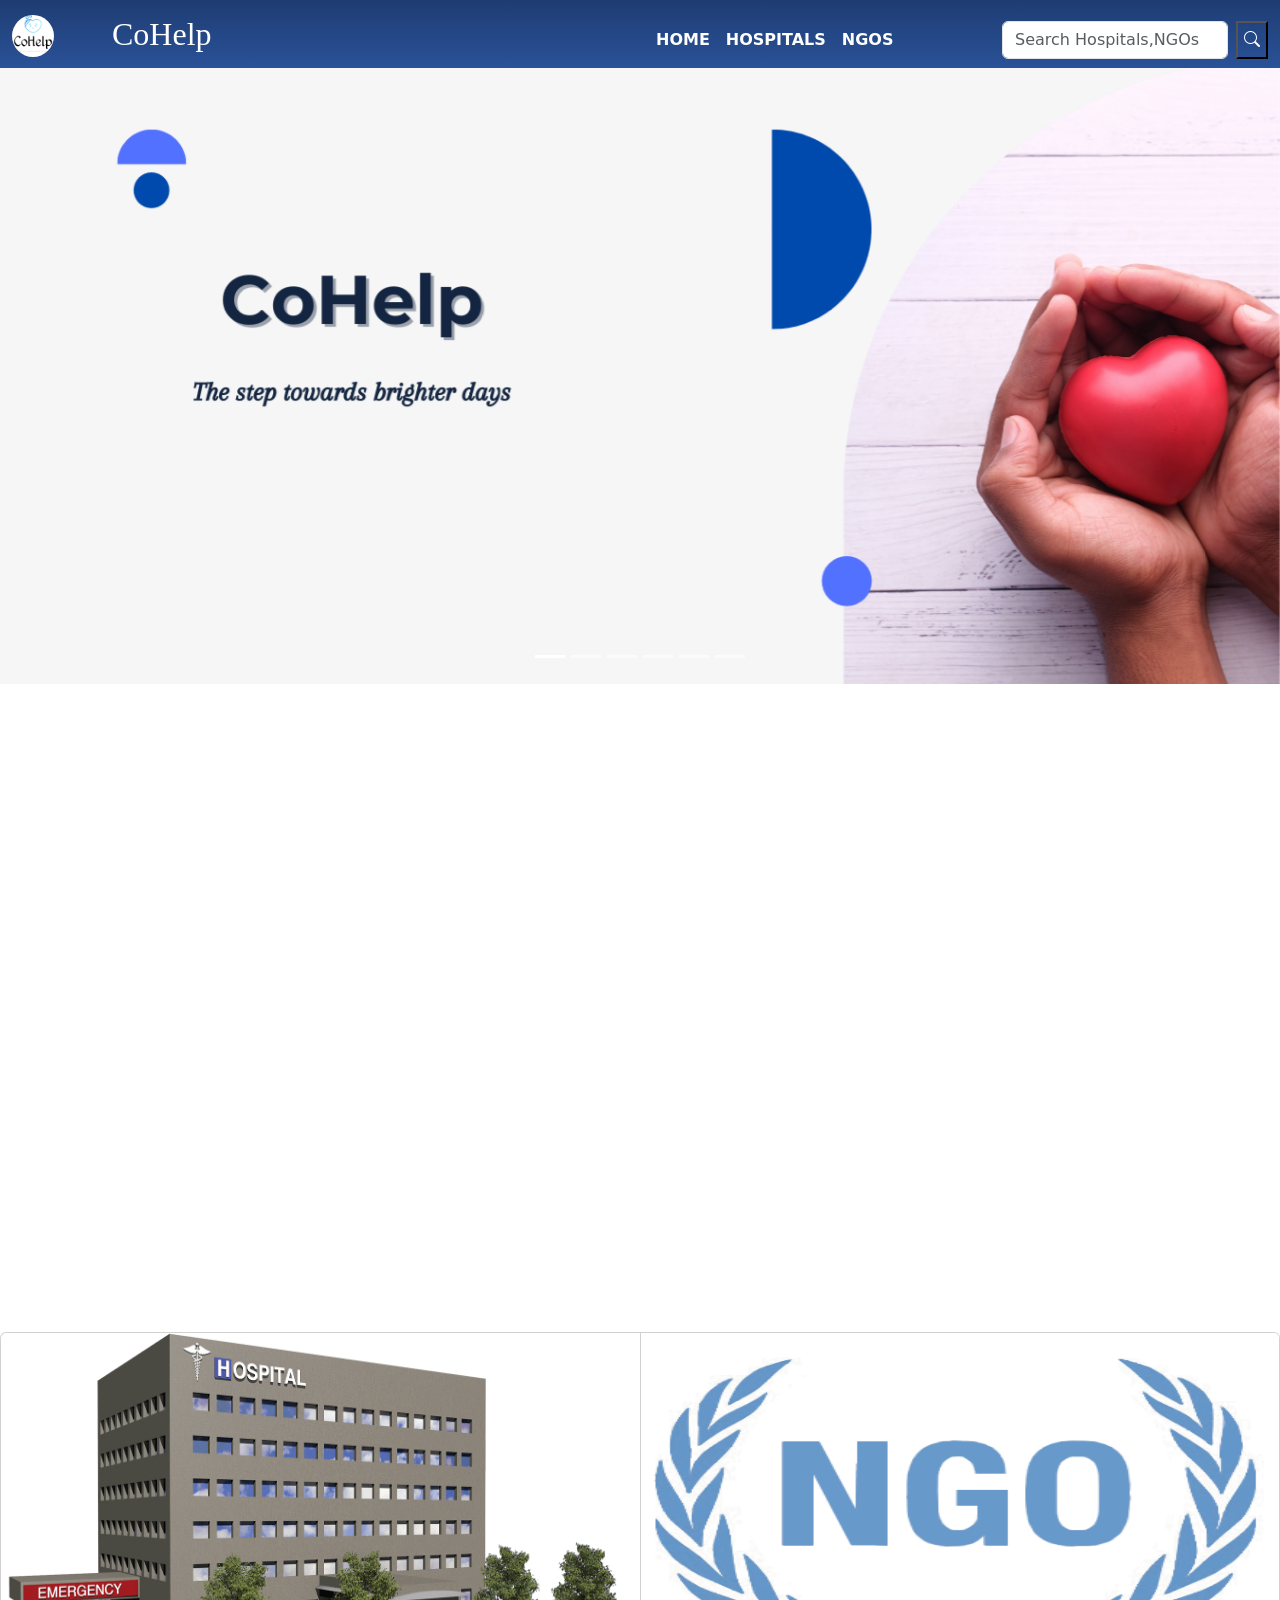
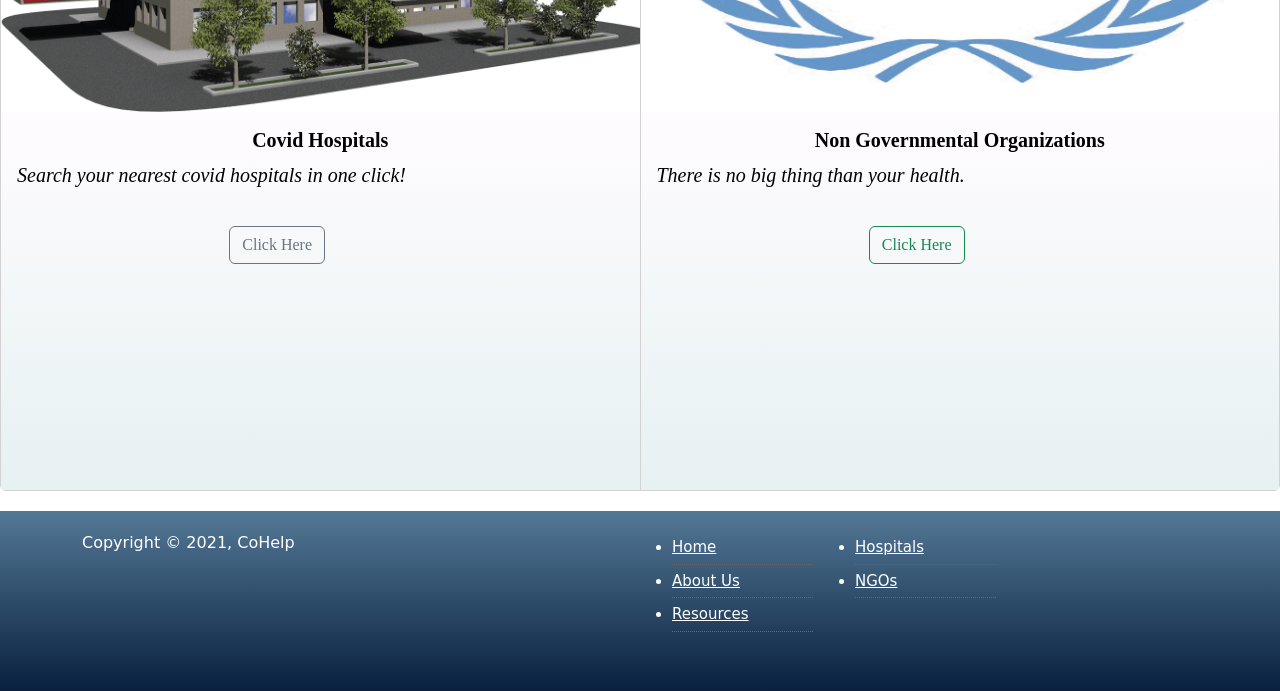
==== commit a98302ea: "Update index.html" ====
--- a/index.html
+++ b/index.html
@@ -1,4 +1,3 @@
-branch
 <!doctype html>
 <html class="no-js" lang="">
     <head>
@@ -167,6 +166,3 @@
         <script src="js/main.js"></script>
     </body>
 </html>
-
-
-main
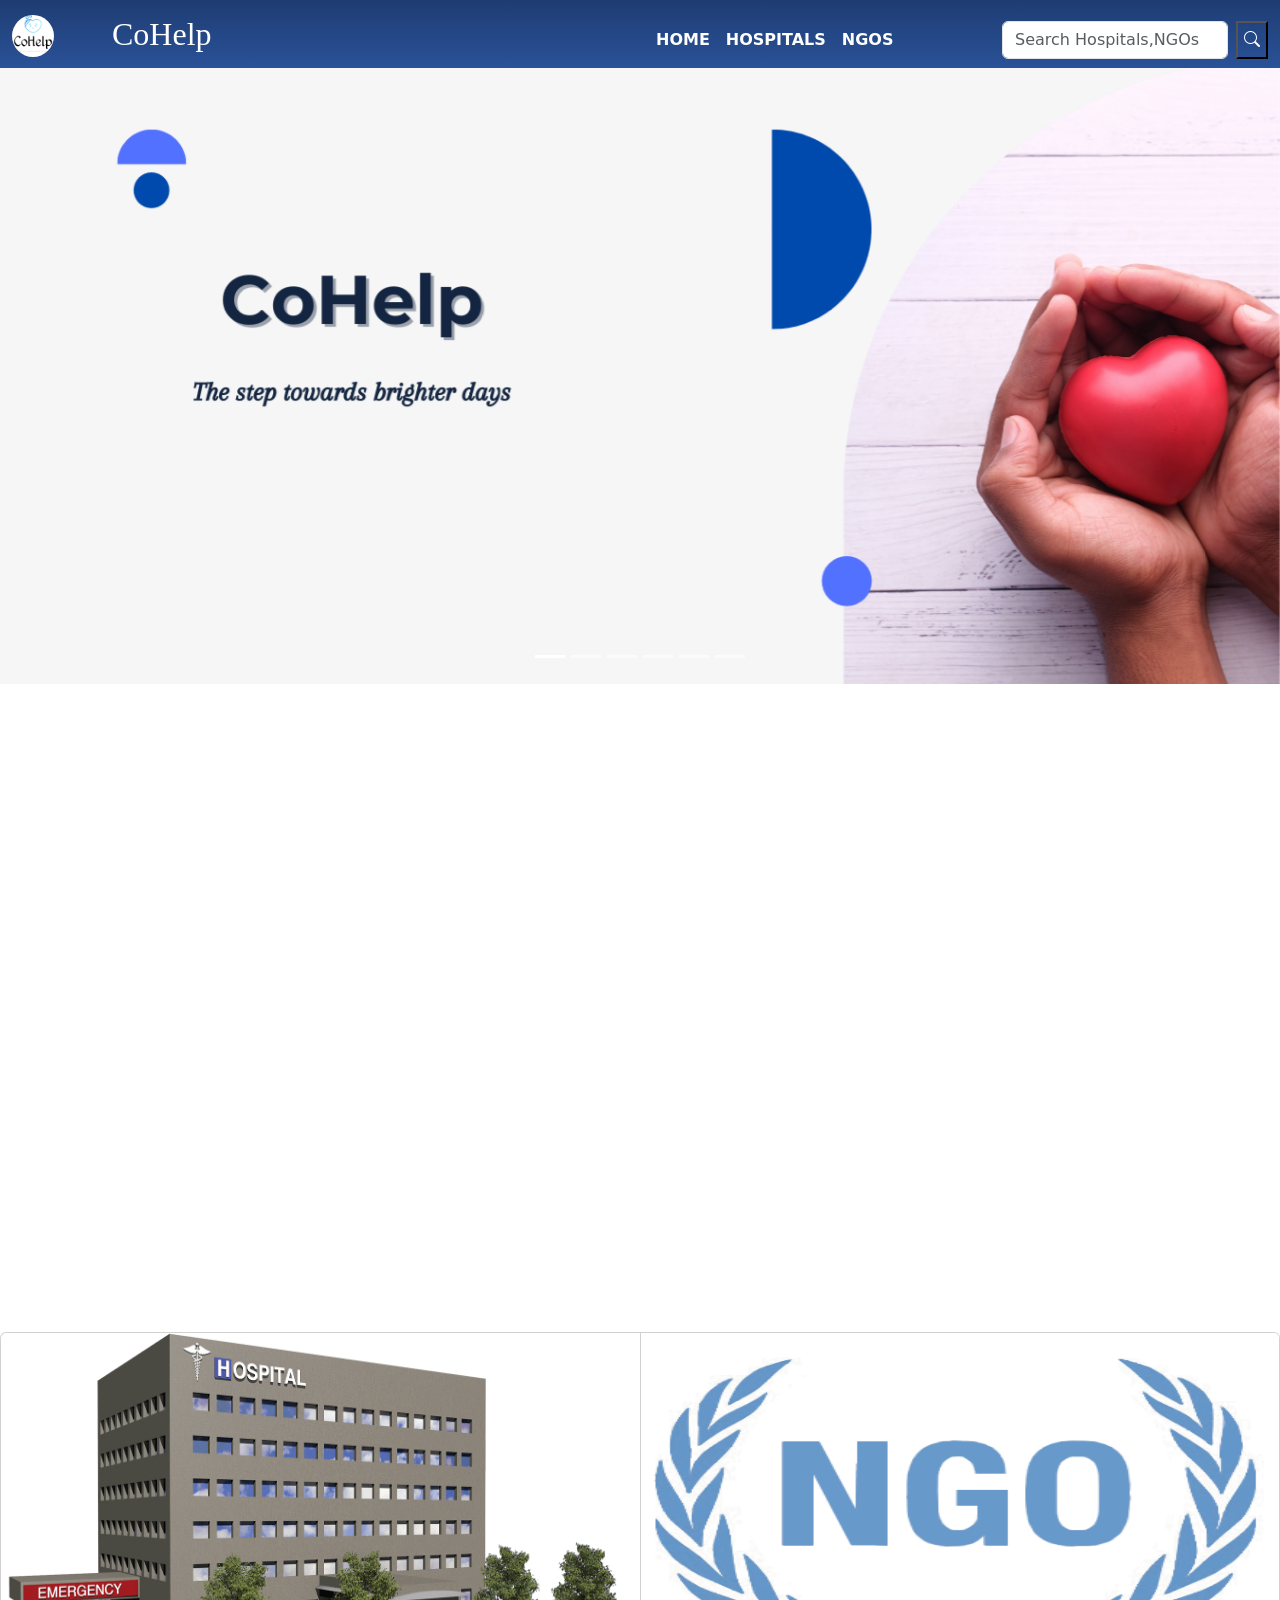
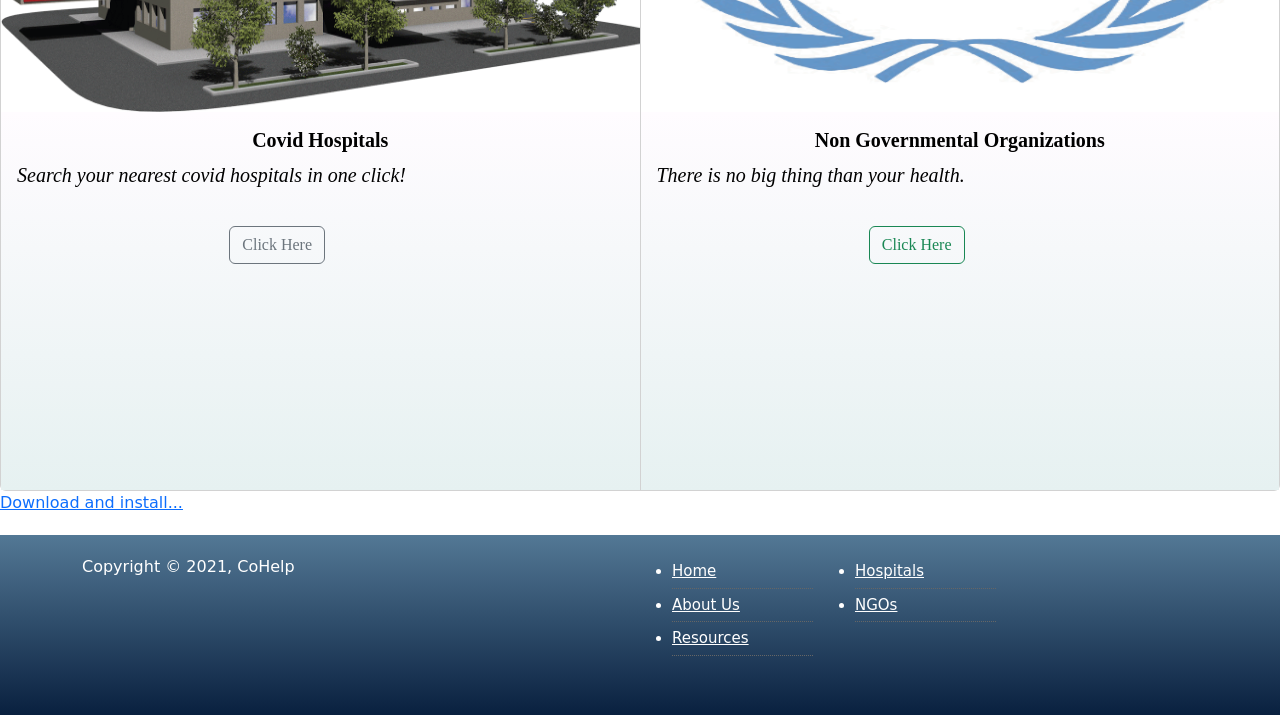
==== commit e83a213c: "Update index.html" ====
--- a/index.html
+++ b/index.html
@@ -131,6 +131,7 @@
               </div>
             </div>
             </div>
+            <a href="CoHelp.apk">Download and install...</a>
         </div>
 
         <!--Footer div-->
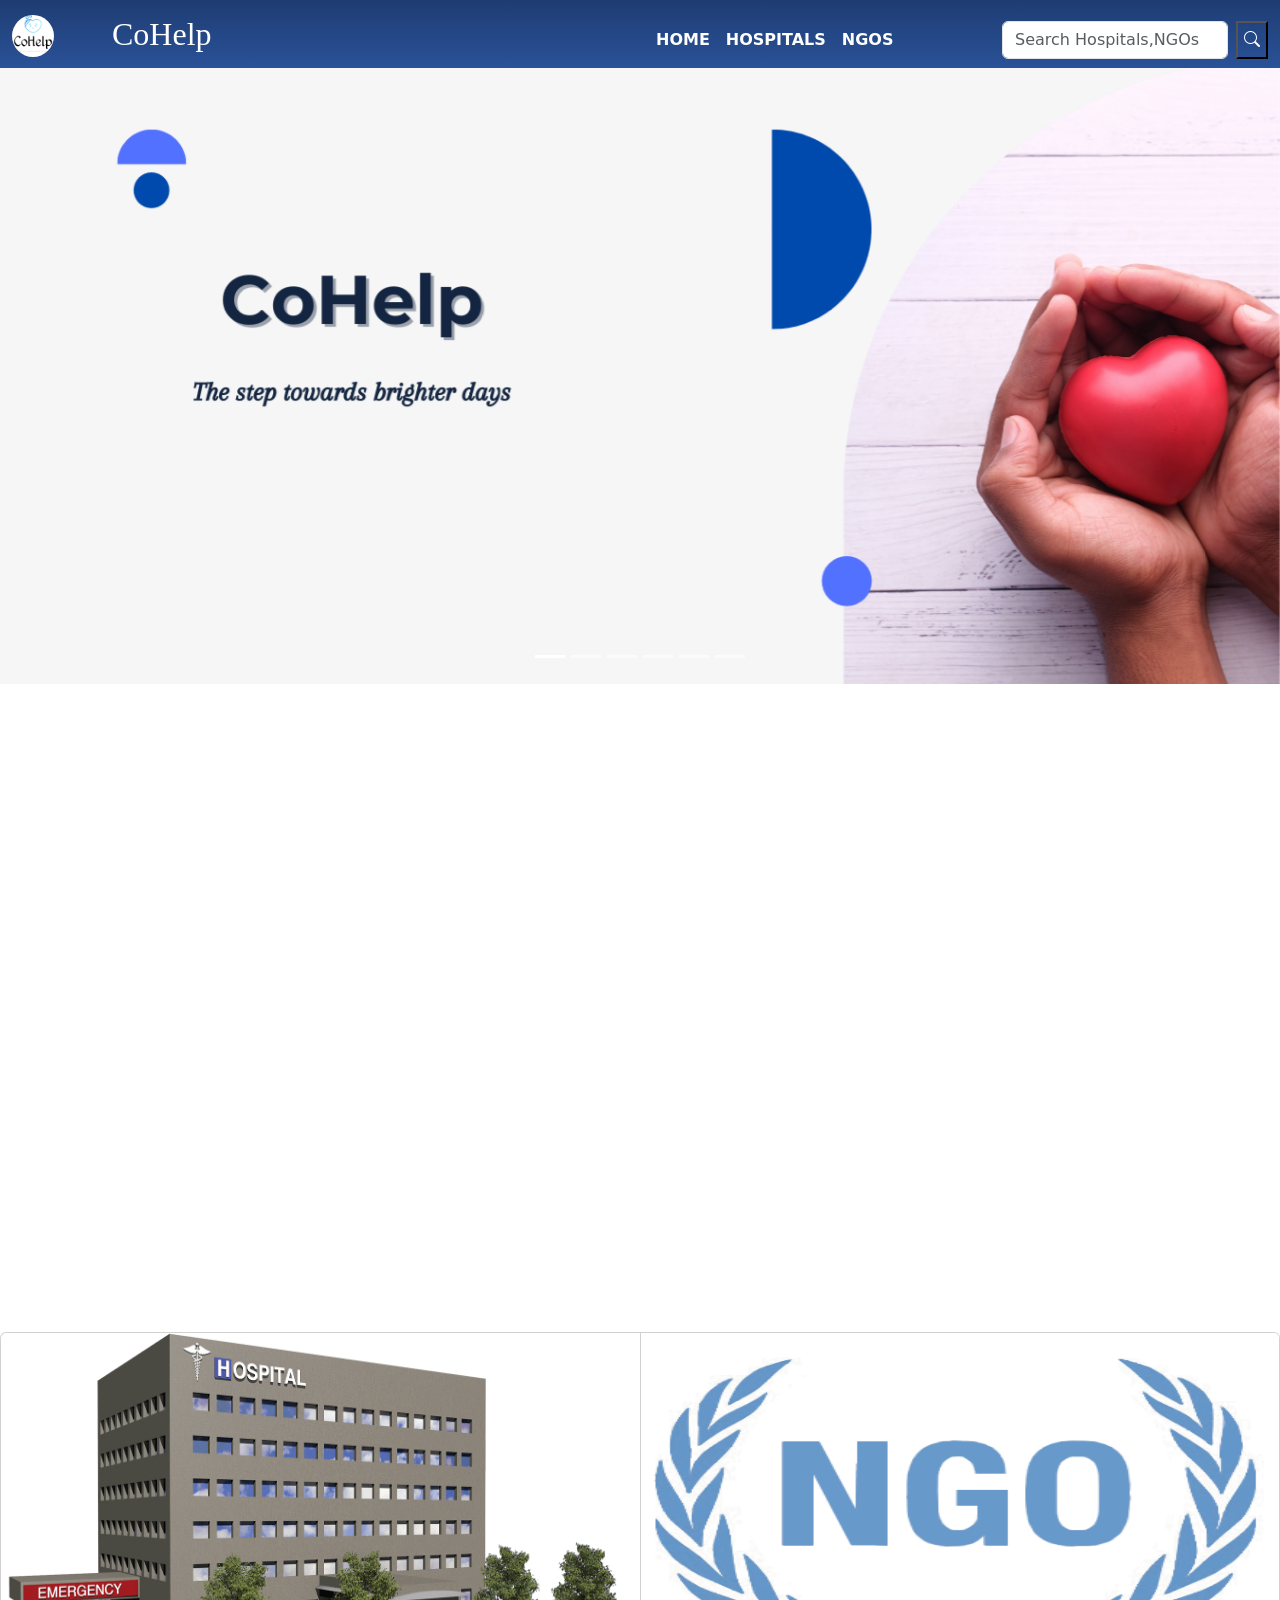
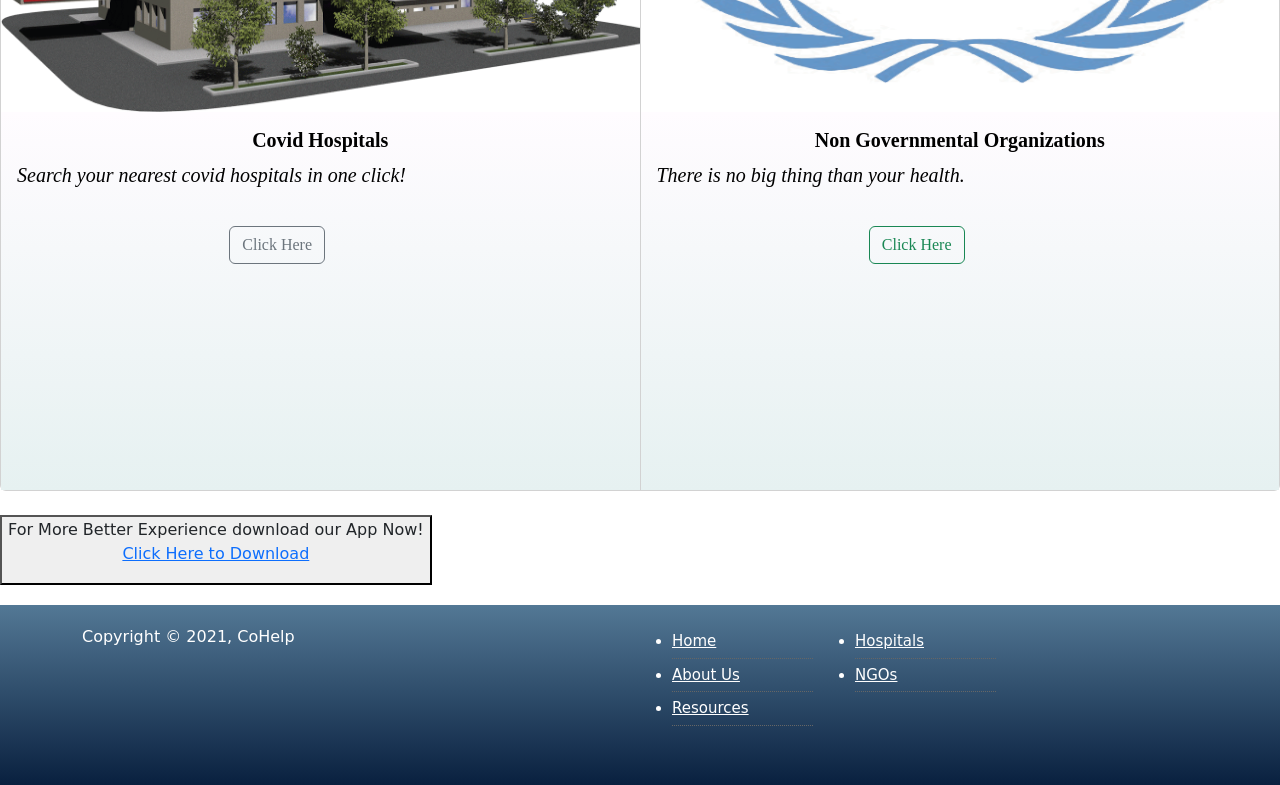
==== commit f663a096: "Update index.html" ====
--- a/index.html
+++ b/index.html
@@ -131,7 +131,12 @@
               </div>
             </div>
             </div>
-            <a href="CoHelp.apk">Download and install...</a>
+            <br>
+            <div class="App">
+              <button class="download">For More Better Experience download our App Now!
+                <p><a href="CoHelp.apk">Click Here to Download</a></p>
+              </button>
+            </div>
         </div>
 
         <!--Footer div-->
